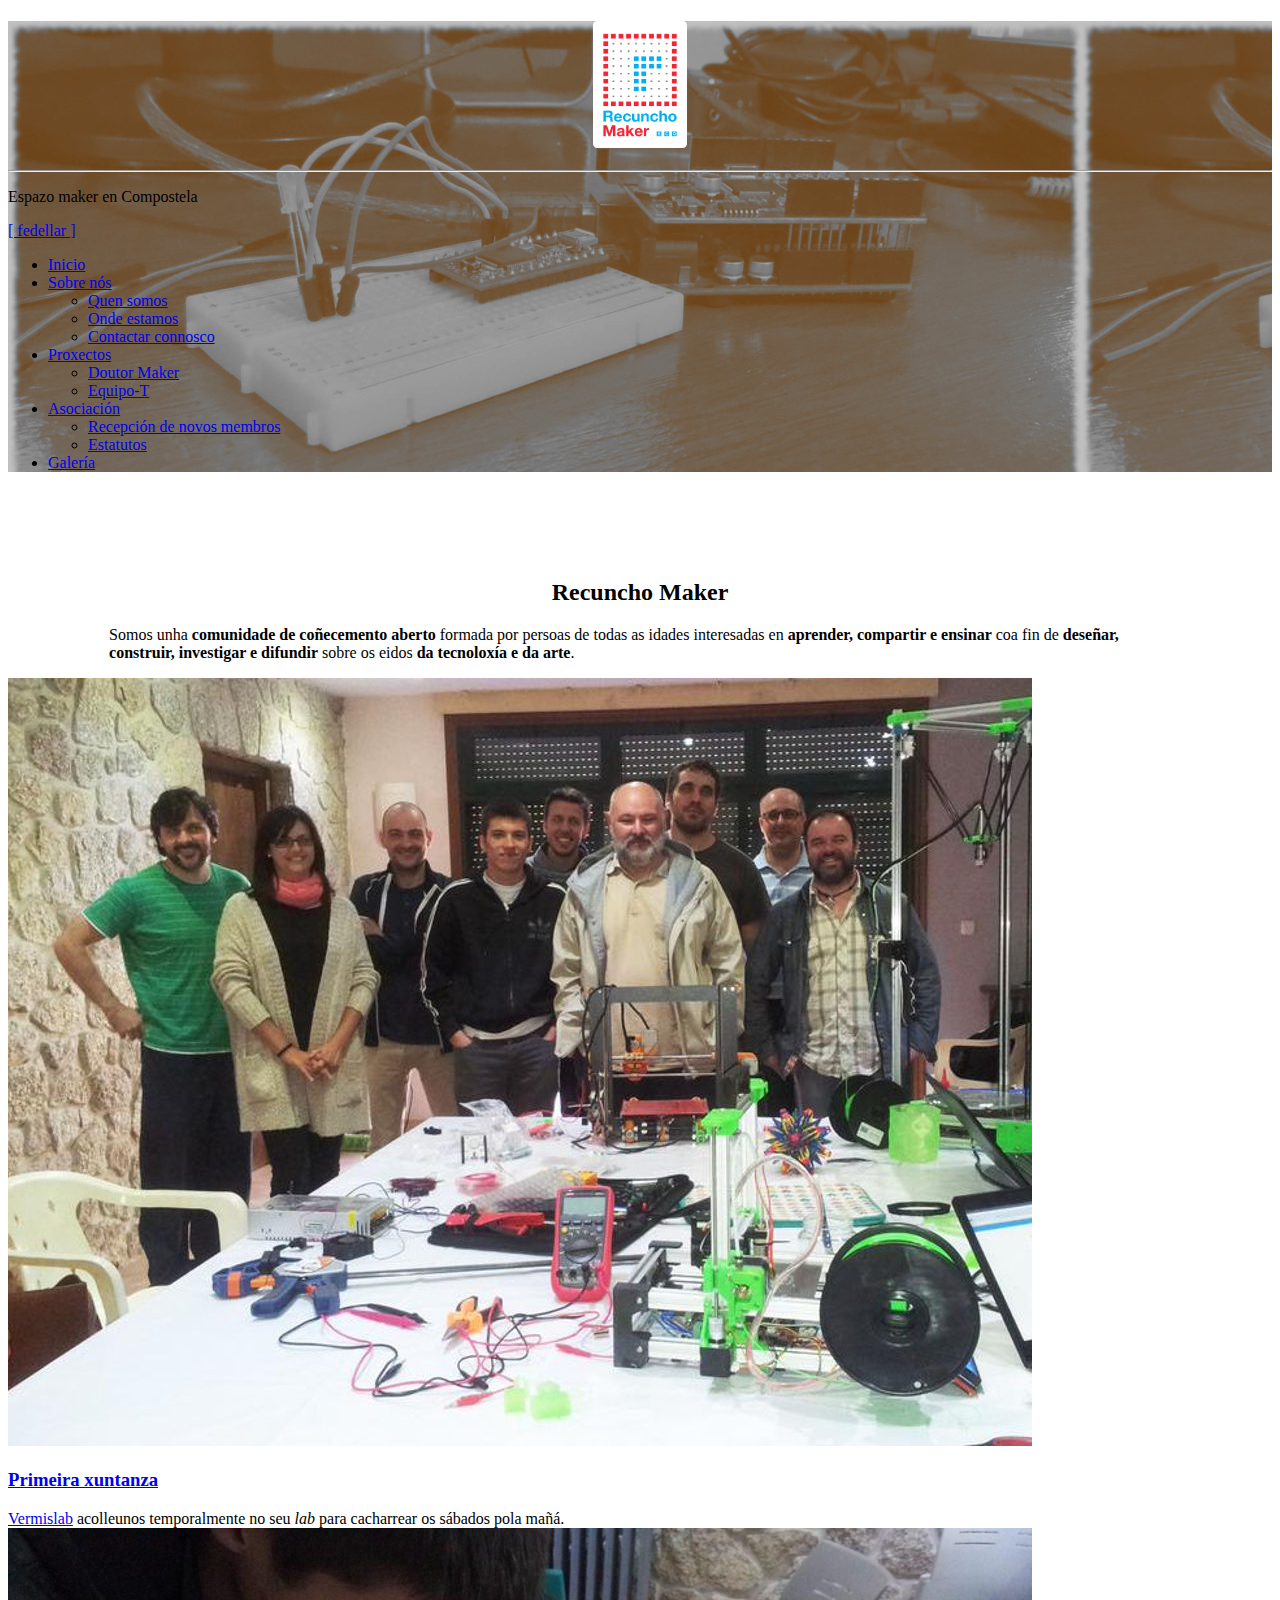
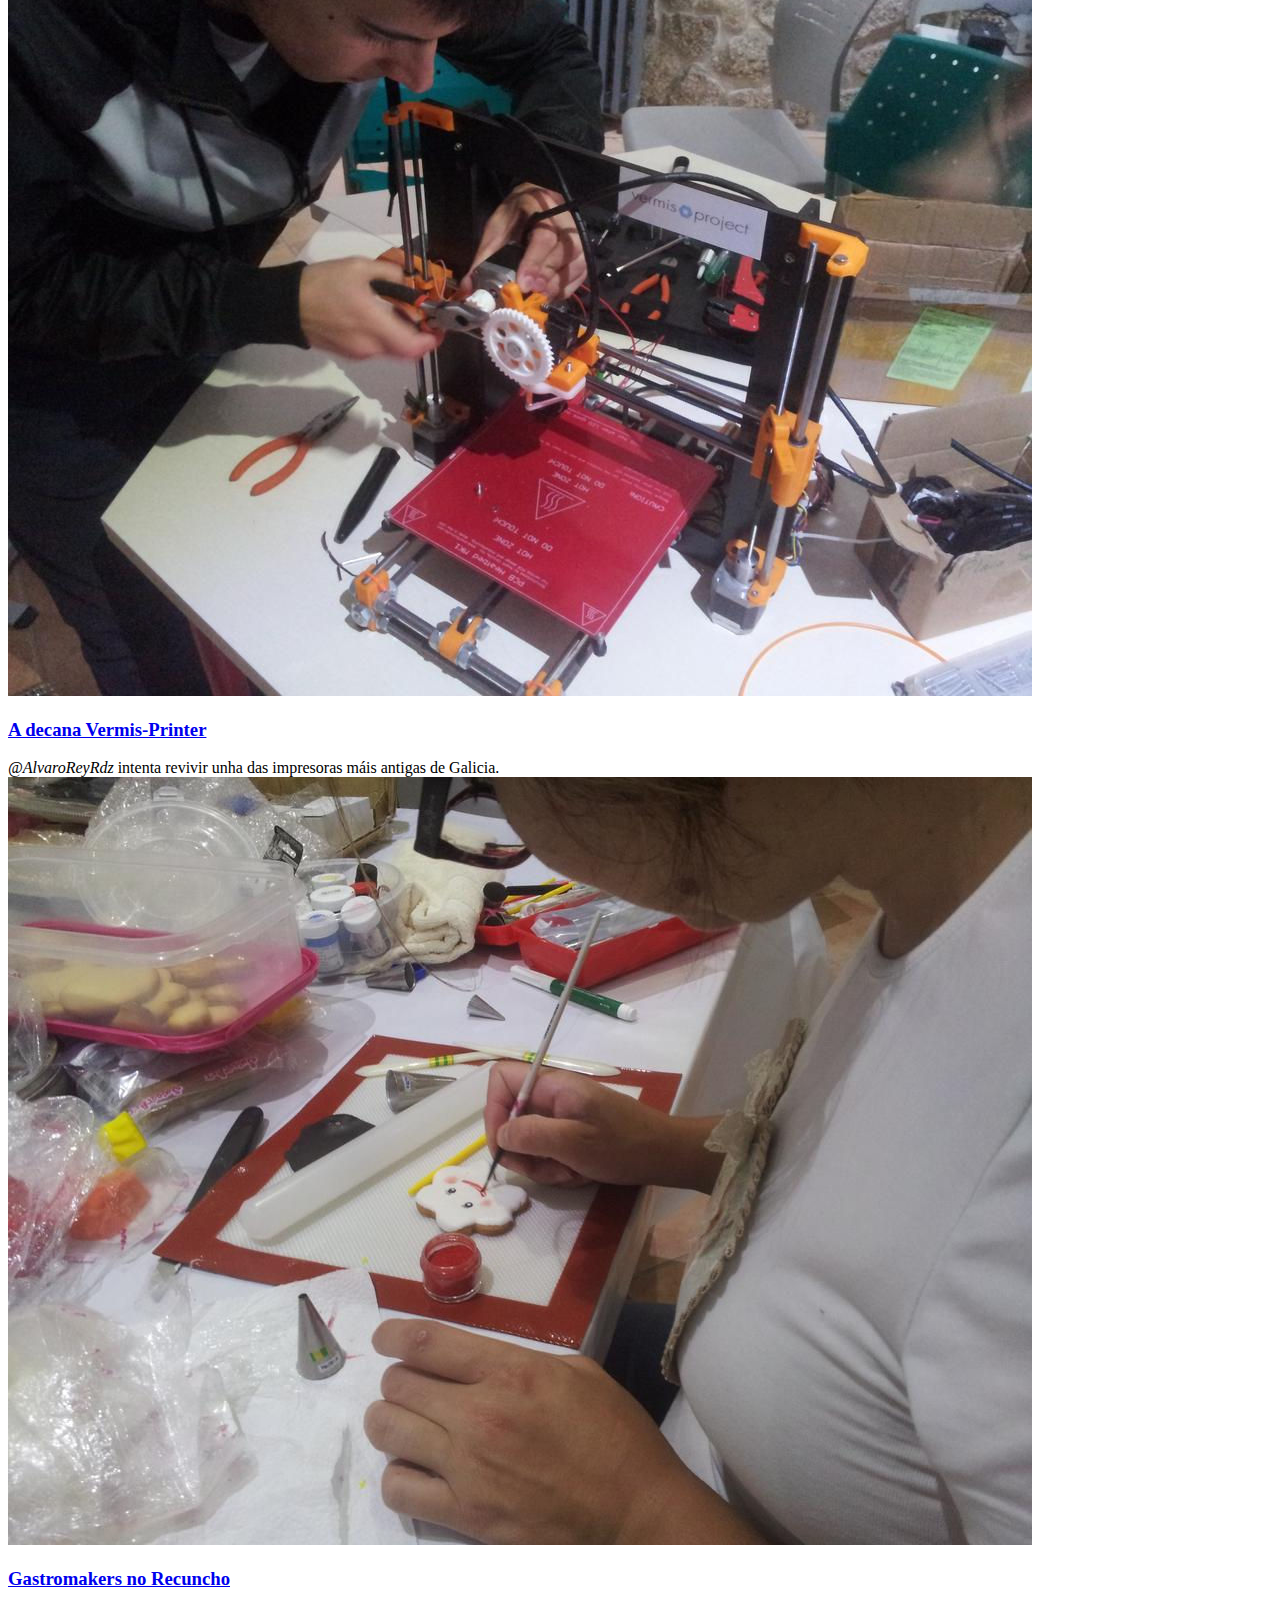
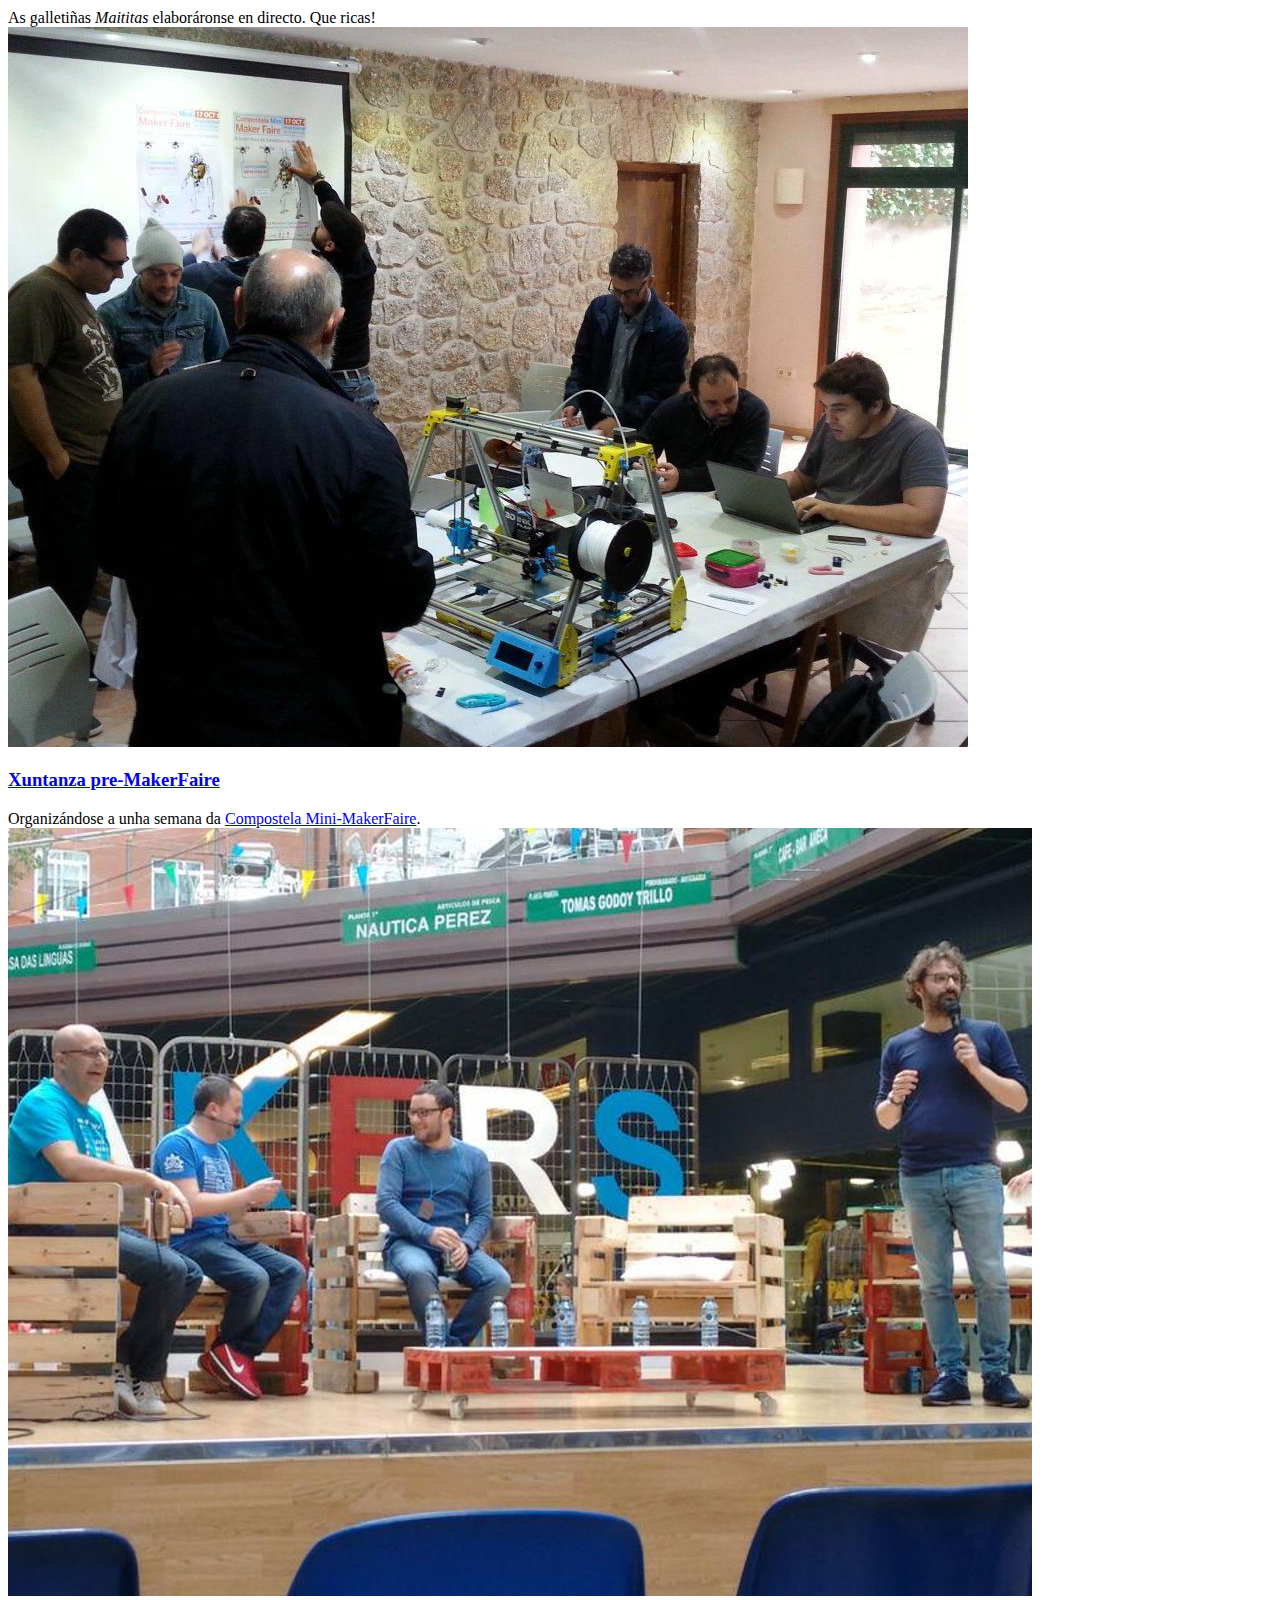
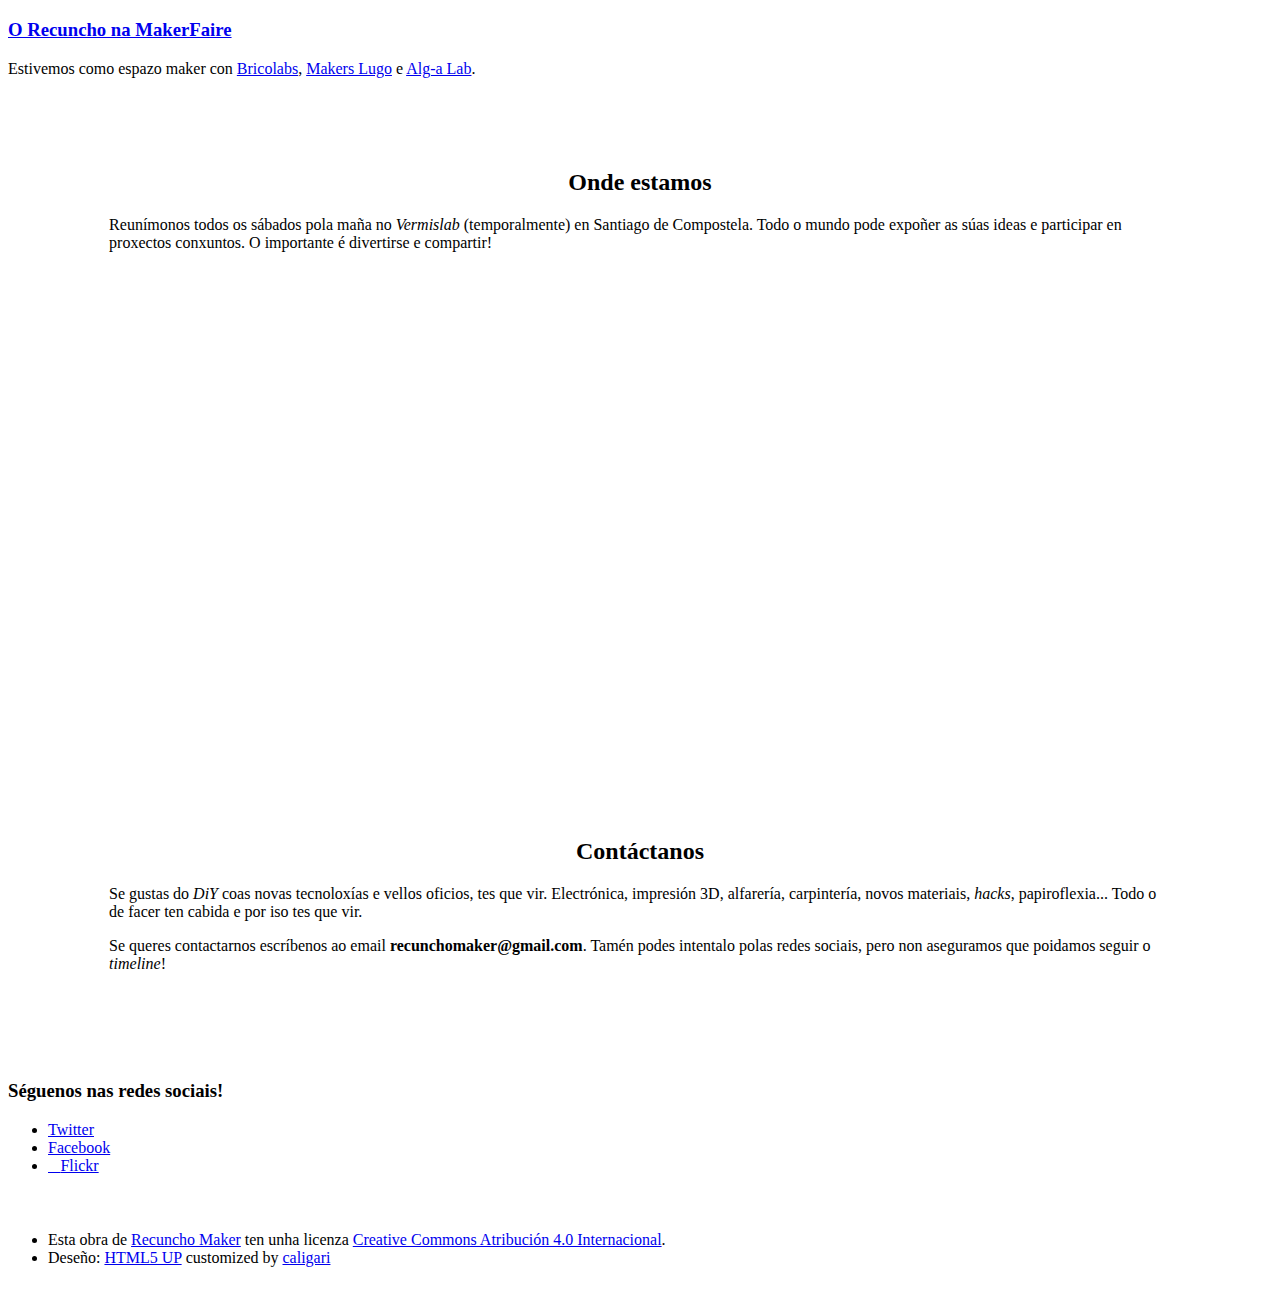
==== index.html @ d5840328 "Ligazón a protocolo de recepción de novos membros" ====
<!DOCTYPE HTML>
<!--
	Helios by HTML5 UP
	html5up.net | @n33co
	Free for personal and commercial use under the CCA 3.0 license (html5up.net/license)

	Customized by caligari for SCQ RecunchoMaker
-->
<html>
	<head>
		<title>SCQ Recuncho Maker</title>
		<meta charset="utf-8" />
		<meta name="viewport" content="width=device-width, initial-scale=1" />
		<!--[if lte IE 8]><script src="assets/js/ie/html5shiv.js"></script><![endif]-->
		<link rel="stylesheet" href="assets/css/main.css" />
		<link rel="stylesheet" href="assets/css/recuncho.css" />
		<!--[if lte IE 8]><link rel="stylesheet" href="assets/css/ie8.css" /><![endif]-->
	</head>
	<body class="homepage">
		<div id="page-wrapper">

			<!-- Header -->
				<div id="header">

					<!-- Inner -->
						<div class="inner">
							<header>
								<h1><a href="index.html" id="logo"><img src="images/logo_recuncho.png" alt="SCQ Recuncho Maker" /></a></h1>
								<hr />
								<p>Espazo maker en Compostela</p>
							</header>
							<footer>
								<a href="#banner" class="button circled scrolly">[ fedellar ]</a>
							</footer>
						</div>

					<!-- Nav -->
						<nav id="nav">
							<ul>
								<li><a href="index.html">Inicio</a></li>
								<li><a href="#banner">Sobre nós</a>
									<ul>
										<li><a href="#banner">Quen somos</a></li>
										<li><a href="#where">Onde estamos</a></li>
										<li><a href="#contact">Contactar connosco</a></li>
									</ul>
								</li>
								<li><a href="https://github.com/RecunchoMaker/recunchomaker.github.io/wiki#proxectos" target="_blank">Proxectos</a>
									<ul>
										<li><a href="https://docs.google.com/presentation/d/1ckSF0W48lZRUOg3znnY5CTKBPLtAWGdrm28bY3Bswno/edit#slide=id.p">Doutor Maker</a></li>
										<li><a href="https://github.com/RecunchoMaker/recunchomaker.github.io/wiki/Equipo-T">Equipo-T</a></li>
									</ul>
								</li>
								<li><a href="https://github.com/RecunchoMaker/recunchomaker.github.io/wiki#organizaci%C3%B3n" target="_blank">Asociación</a>
									<ul>
										<li><a href="https://github.com/RecunchoMaker/recunchomaker.github.io/wiki/Protocolo-Novos-Membros">Recepción de novos membros</a></li>
										<li><a href="https://github.com/RecunchoMaker/recunchomaker.github.io/wiki/Estatutos">Estatutos</a></li>
									</ul>
								</li>
								<li><a href="https://www.flickr.com/photos/recunchomaker" target="_blank">Galería</a></li>
							</ul>
						</nav>

				</div>

			<!-- Banner -->
				<section id="banner">

					<header>

						<h2><strong>Recuncho Maker</strong></h2>

            <p>Somos unha <strong>comunidade de coñecemento aberto</strong> formada por persoas de todas as idades interesadas en <strong>aprender, compartir e ensinar</strong> coa fin de <strong>deseñar, construir, investigar e difundir</strong> sobre os eidos <strong>da tecnoloxía e da arte</strong>.</p>

					</header>

				  <div class="carousel">
					  <div class="reel">

						  <article>
                <a href="https://twitter.com/RecunchoMaker/status/640186217733169155" target="_blank">
							    <span class="image featured"><img src="images/banner/01.jpg" alt="Primeira xuntanza" /></span>
  							  <header><h3>Primeira xuntanza</h3></header>
                </a>
	  						<p><a href="http://www.vermislab.com/" target="_blank">Vermislab</a> acolleunos temporalmente no seu <em>lab</em> para cacharrear os sábados pola mañá.</p>
		  				</article>

						  <article>
                <a href="https://twitter.com/RecunchoMaker/status/645187326117814272" target="_blank">
							    <span class="image featured"><img src="images/banner/02.jpg" alt="Vermis printer" /></span>
  							  <header><h3>A decana Vermis-Printer</h3></header>
                </a>
                <p><em>@AlvaroReyRdz</em> intenta revivir unha das impresoras máis antigas de Galicia.</p>
		  				</article>

						  <article>
                <a href="https://twitter.com/RecunchoMaker/status/647755952356245504" target="_blank">
							    <span class="image featured"><img src="images/banner/03.jpg" alt="Gastromaker no Recuncho" /></span>
  							  <header><h3>Gastromakers no Recuncho</h3></header>
                </a>
                <p>As galletiñas <em>Maititas</em> elaboráronse en directo. Que ricas!</p>
		  				</article>

						  <article>
                <a href="https://twitter.com/RecunchoMaker/status/652803865117593604" target="_blank">
							    <span class="image featured"><img src="images/banner/04.jpg" alt="Xuntanza pre-MakerFaire" /></span>
  							  <header><h3>Xuntanza pre-MakerFaire</h3></header>
                </a>
                <p>Organizándose a unha semana da <a href="http://makerfairecompostela.com/" target="_blank">Compostela Mini-MakerFaire</a>.</p>
		  				</article>

						  <article>
                <a href="https://twitter.com/RecunchoMaker/status/655400830816886786" target="_blank">
							    <span class="image featured"><img src="images/banner/05.jpg" alt="O Recuncho na MakerFaire" /></span>
  							  <header><h3>O Recuncho na MakerFaire</h3></header>
                </a>
                <p>Estivemos como espazo maker con <a href="http://bricolabs.cc" target="_blank">Bricolabs</a>, <a href="http://makerslugo.org" target="_blank">Makers Lugo</a> e <a href="http://algalab.weebly.com/" target="_blank">Alg-a Lab</a>.</p>
		  				</article>

			  		</div>
				  </div>

				</section>

      <!-- Where -->
				<section id="where" class="style2">

						<header>
							<h2>Onde estamos</h2>
							<p>Reunímonos todos os sábados pola maña no <em>Vermislab</em> (temporalmente) en Santiago de Compostela. Todo o mundo pode expoñer as súas ideas e participar en proxectos conxuntos. O importante é divertirse e compartir!</p>
						</header>

						<article class="map">
                <!-- Google Maps -->
                <iframe src="https://www.google.com/maps/embed?pb=!1m18!1m12!1m3!1d2922.9901777272535!2d-8.52320168441921!3d42.894153979154524!2m3!1f0!2f0!3f0!3m2!1i1024!2i768!4f13.1!3m3!1m2!1s0xd2effa9a3ecc6fb%3A0x8d8ba827715df785!2sVermisLAB!5e0!3m2!1ses!2snl!4v1445420908208" width="600" height="450" frameborder="0" style="border:0" allowfullscreen></iframe>
						</article>

				</section>

      <!-- Contact -->
				<section id="contact" class="style2">

						<header>
							<h2>Contáctanos</h2>
              <p>Se gustas do <em>DiY</em> coas novas tecnoloxías e vellos oficios, tes que vir. Electrónica, impresión 3D, alfarería, carpintería, novos materiais, <em>hacks</em>, papiroflexia... Todo o de facer ten cabida e por iso tes que vir.</p>
              <p>Se queres contactarnos escríbenos ao email <strong>recunchomaker@gmail.com</strong>. Tamén podes intentalo polas redes sociais, pero non aseguramos que poidamos seguir o <em>timeline</em>!</p>
						</header>

				</section">


			<!-- Footer -->
				<div id="footer">
					<div class="container">

						<div class="row">
							<div class="12u">

								<!-- Contact -->
									<section class="contact">
										<header>
											<h3>Séguenos nas redes sociais!</h3>
										</header>
										<ul class="icons">
											<li><a href="https://twitter.com/RecunchoMaker" class="icon fa-twitter" target="_blank"><span class="label">Twitter</span></a></li>
											<li><a href="https://www.facebook.com/recunchomaker" class="icon fa-facebook" target="_blank"><span class="label">Facebook</span></a></li>
											<li><a href="https://www.flickr.com/recunchomaker" class="icon fa-flickr" target="_blank"><span class="label">Flickr</span></a></li>
										</ul>
									</section>

								<!-- Copyright -->
									<div class="copyright">
										<ul class="menu">
											<li>Esta obra de <a xmlns:cc="http://creativecommons.org/ns#" href="http://recunchomaker.org" property="cc:attributionName" rel="cc:attributionURL">Recuncho Maker</a> ten unha licenza <a rel="license" href="http://creativecommons.org/licenses/by/4.0/">Creative Commons Atribución 4.0 Internacional</a>.</li>
											<li>Deseño: <a href="http://html5up.net">HTML5 UP</a> customized by <a href="http://caligari.treboada.net">caligari</a></li>
										</ul>
									</div>

							</div>

						</div>
					</div>
				</div>

		</div>

		<!-- Scripts -->
			<script src="assets/js/jquery.min.js"></script>
			<script src="assets/js/jquery.dropotron.min.js"></script>
			<script src="assets/js/jquery.scrolly.min.js"></script>
			<script src="assets/js/jquery.onvisible.min.js"></script>
			<script src="assets/js/skel.min.js"></script>
			<script src="assets/js/util.js"></script>
			<!--[if lte IE 8]><script src="assets/js/ie/respond.min.js"></script><![endif]-->
			<script src="assets/js/main.js"></script>
      <script>
        (function(i,s,o,g,r,a,m){i['GoogleAnalyticsObject']=r;i[r]=i[r]||function(){
        (i[r].q=i[r].q||[]).push(arguments)},i[r].l=1*new Date();a=s.createElement(o),
        m=s.getElementsByTagName(o)[0];a.async=1;a.src=g;m.parentNode.insertBefore(a,m)
        })(window,document,'script','//www.google-analytics.com/analytics.js','ga');
        ga('create', 'UA-69674258-1', 'auto');
        ga('send', 'pageview');
      </script>

	</body>
</html>
---- assets/css/recuncho.css ----
section {
  padding: 4.5em 0 1.5em 0;
}

section p {
  margin-left: 8%;
  margin-right: 8%;
}

header h2 {
  text-align: center;
  font-weight: bold;
}

.fa-flickr:before{content:"\f16e"}

#logo img {
	height: 3.5em;
	clear: both;
	display: block;
	margin: 0 auto;
	border-radius: 0.3ex;
  background-color: white;
  padding: 0.5ex;
}

#header {
	background-image: url("../../images/fondorecuncho.jpg");
}

#banner {
  padding-bottom: 0;
}

.carousel article p {
  text-align: left;
  margin: 0;
}

.carousel article {
    vertical-align: top;
}

article.map {
  margin: 0 auto;
  text-align: center;
}

#contact {
  background-color: white;
}

#footer {
    padding: 0;
}
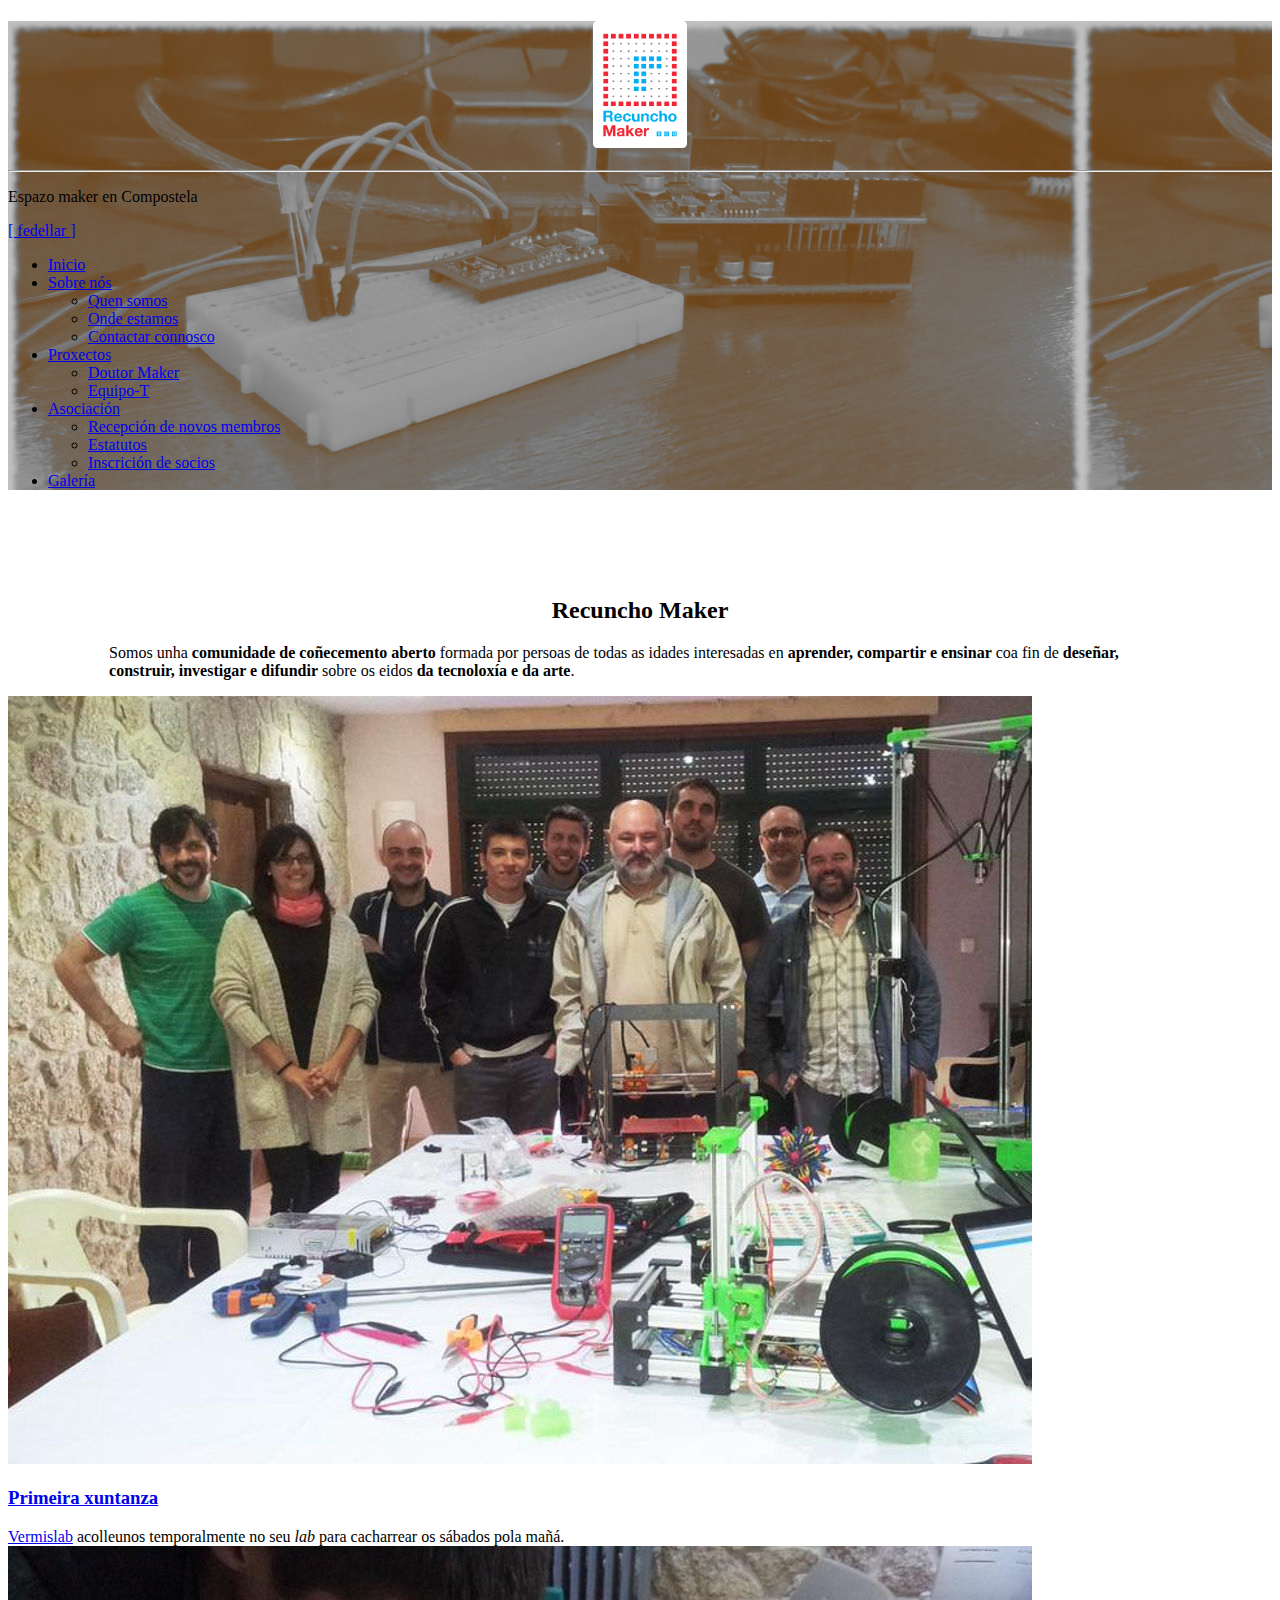
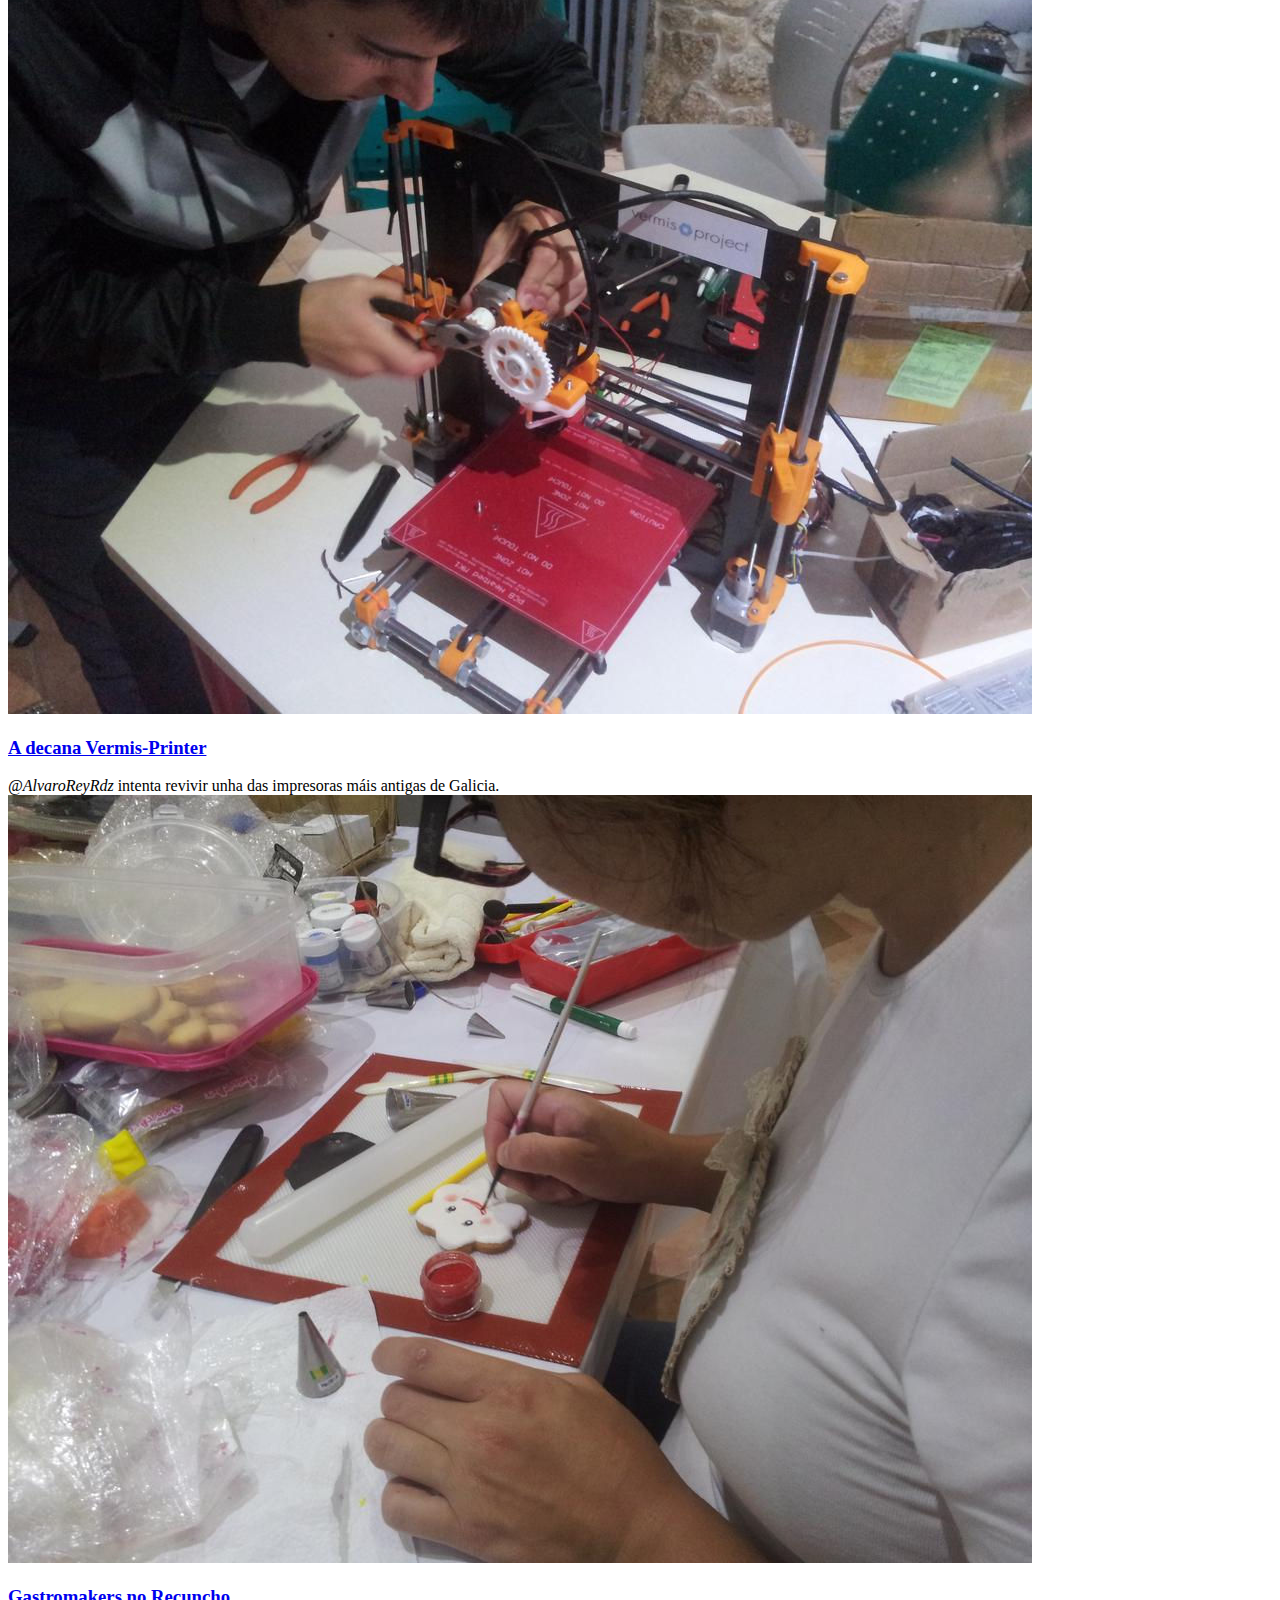
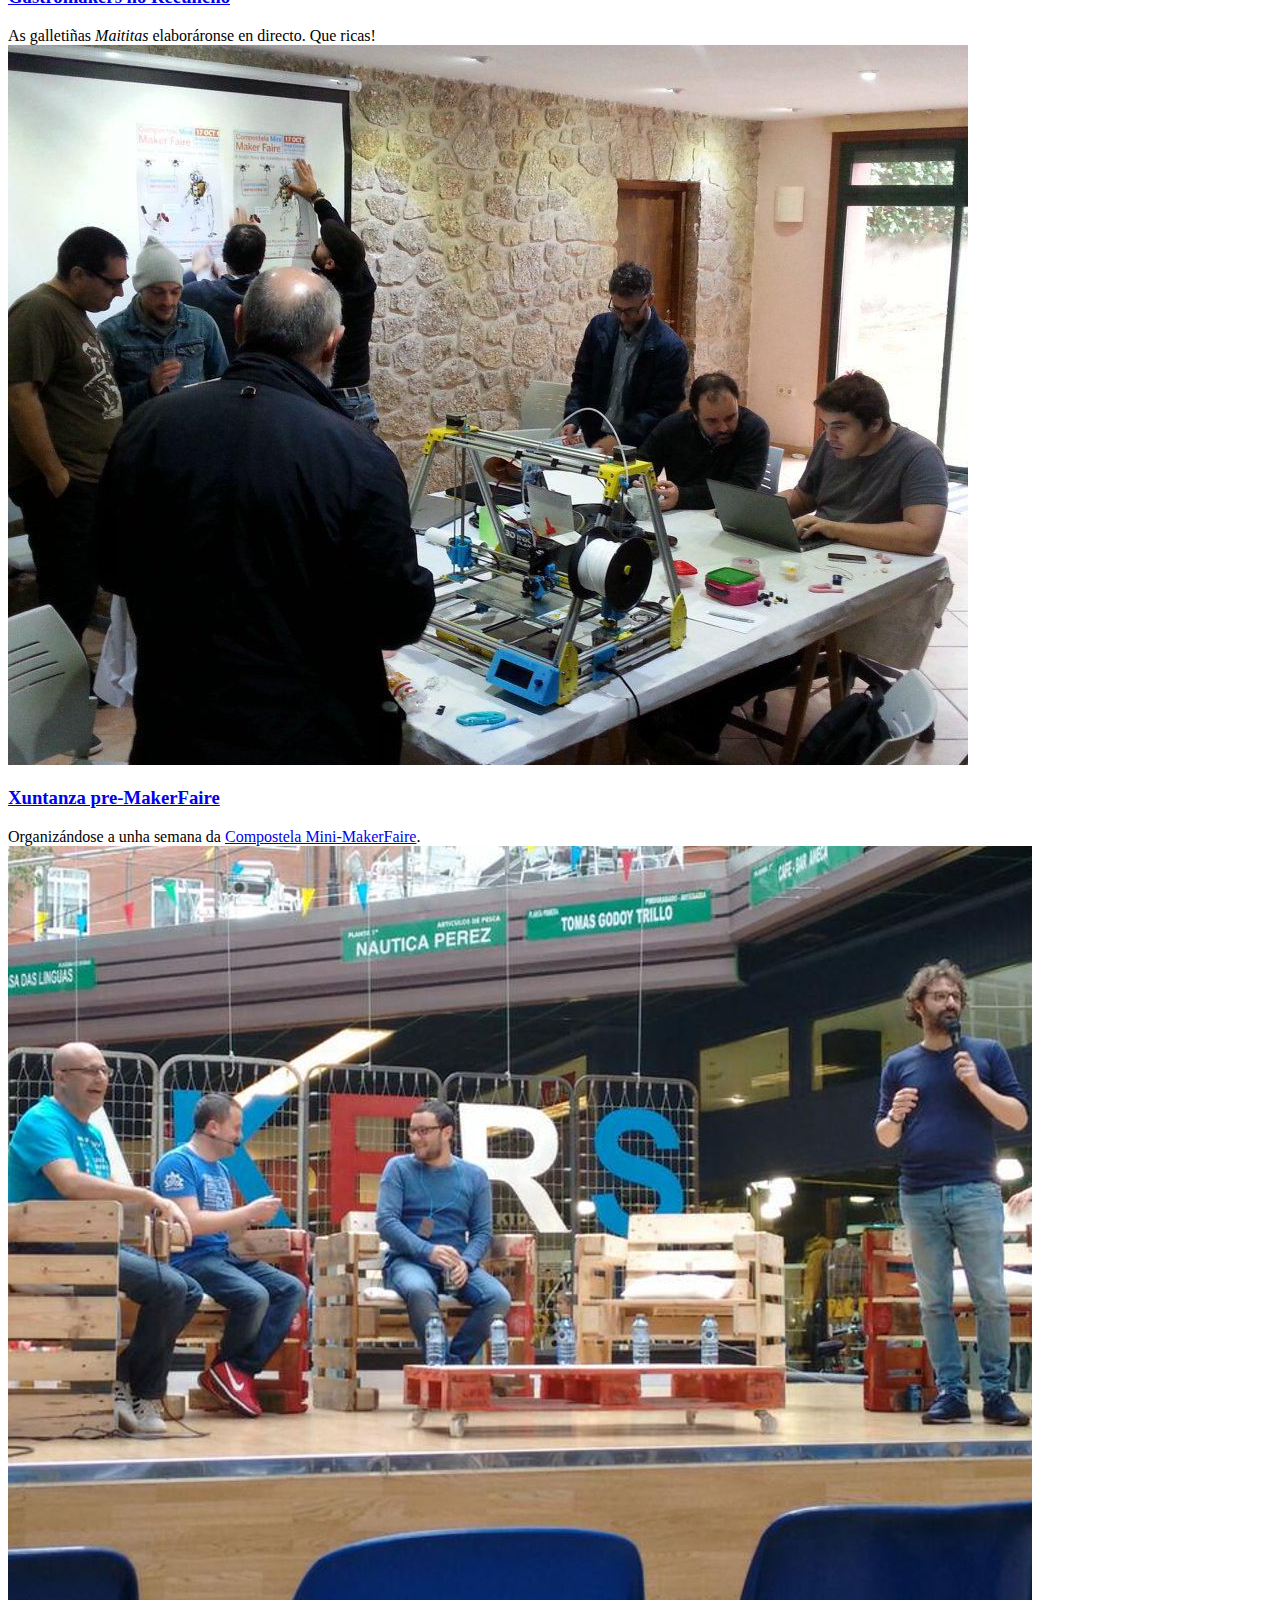
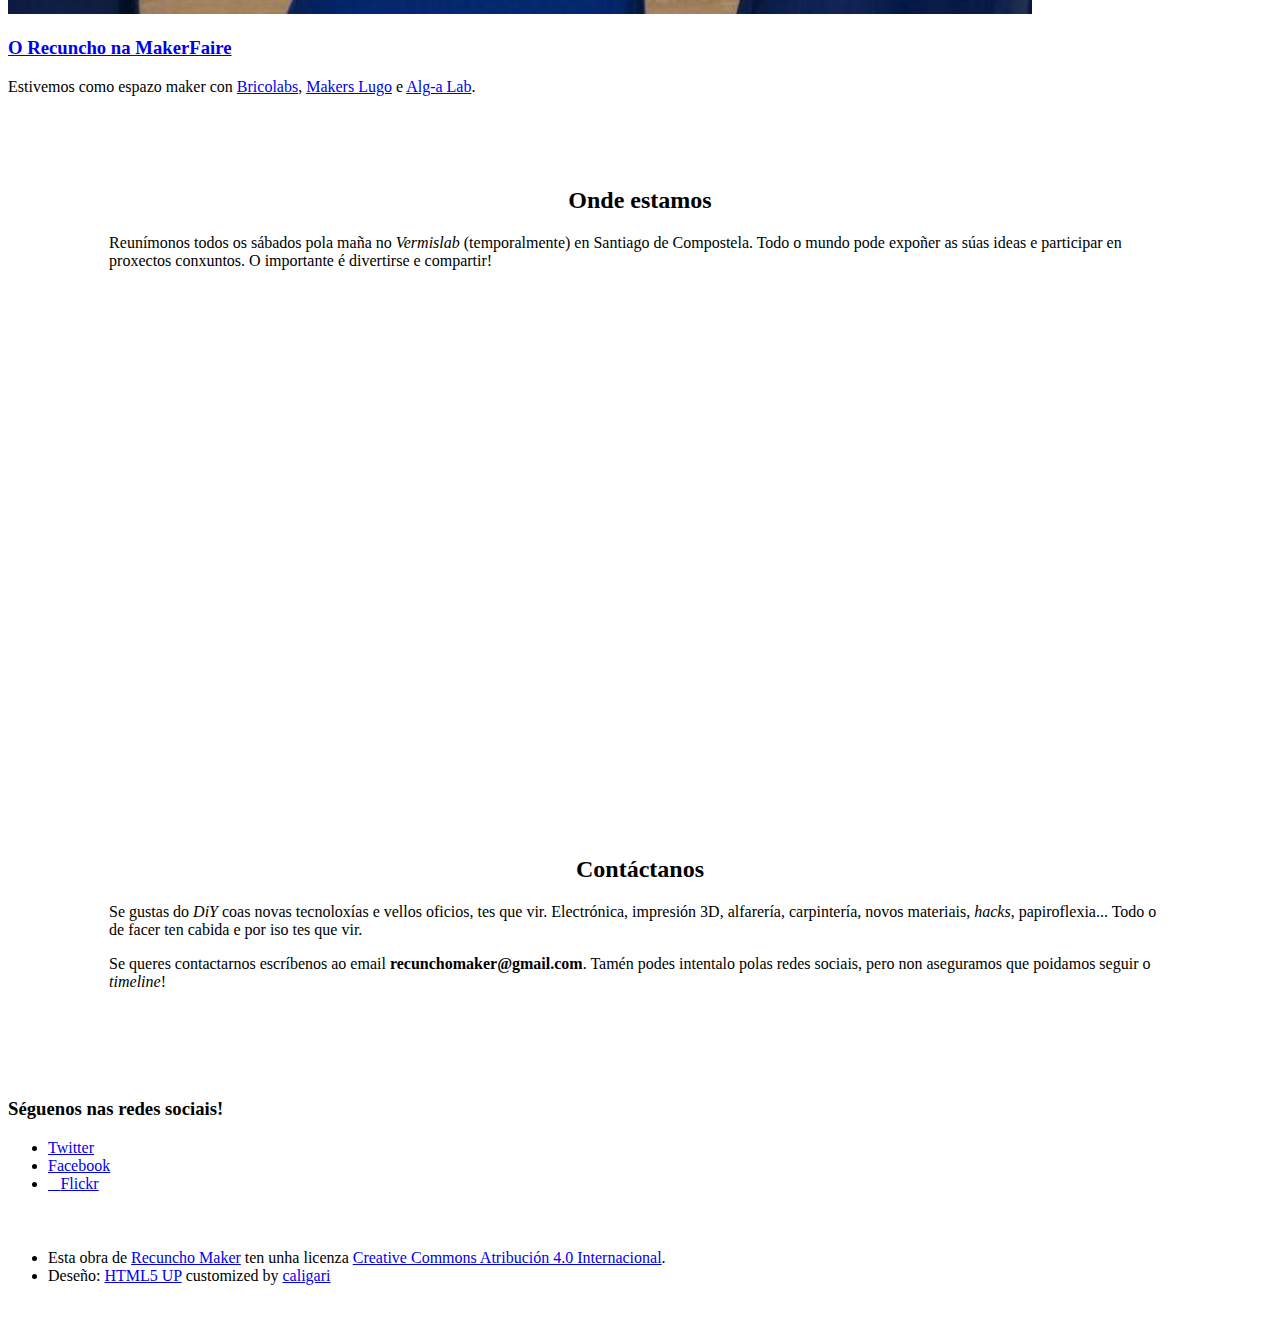
==== commit 2c9136ca: "Ligazón á ficha de inscrición de novos socios" ====
--- a/index.html
+++ b/index.html
@@ -55,6 +55,7 @@
 									<ul>
 										<li><a href="https://github.com/RecunchoMaker/recunchomaker.github.io/wiki/Protocolo-Novos-Membros">Recepción de novos membros</a></li>
 										<li><a href="https://github.com/RecunchoMaker/recunchomaker.github.io/wiki/Estatutos">Estatutos</a></li>
+										<li><a href="https://docs.google.com/document/d/1k2TATbmWS9pJ77lSVPSJrVpGLh7Qyf-Sjhx6YQa4ltE/edit?usp=sharing">Inscrición de socios</a></li>
 									</ul>
 								</li>
 								<li><a href="https://www.flickr.com/photos/recunchomaker" target="_blank">Galería</a></li>
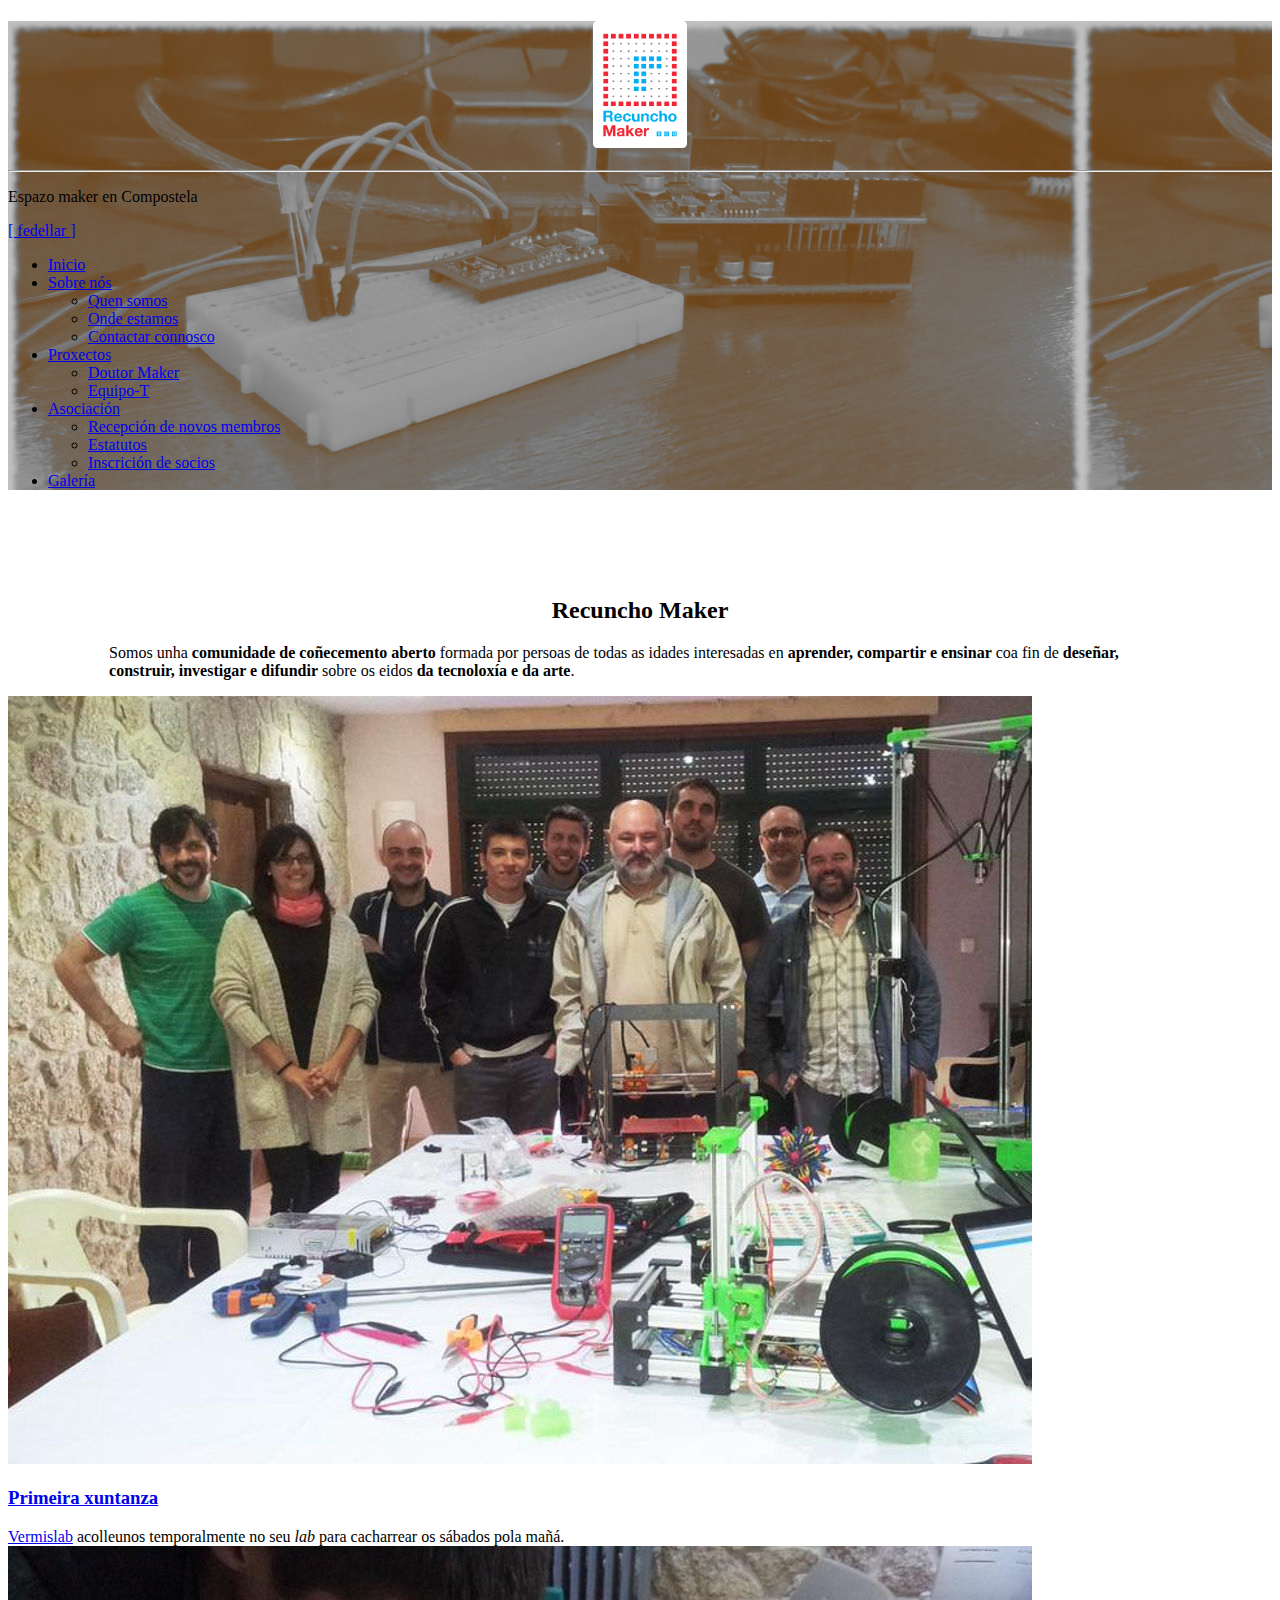
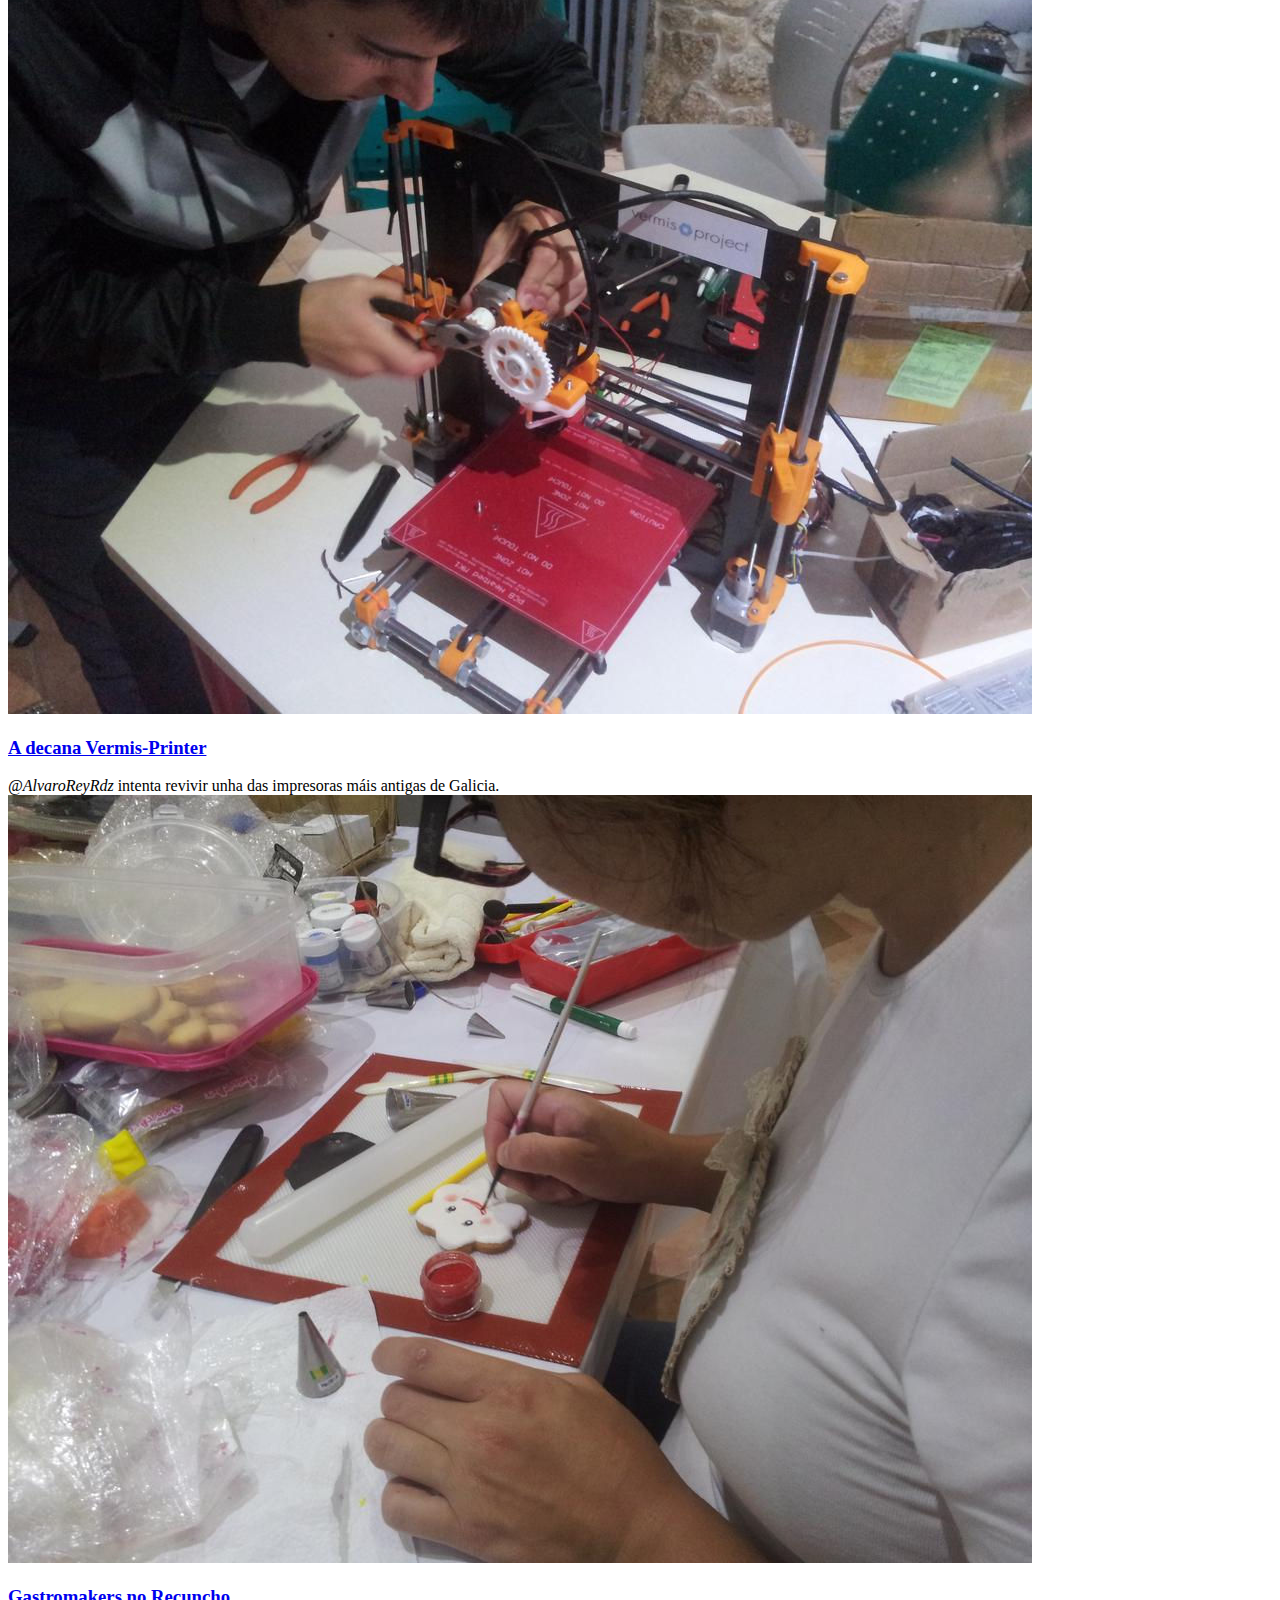
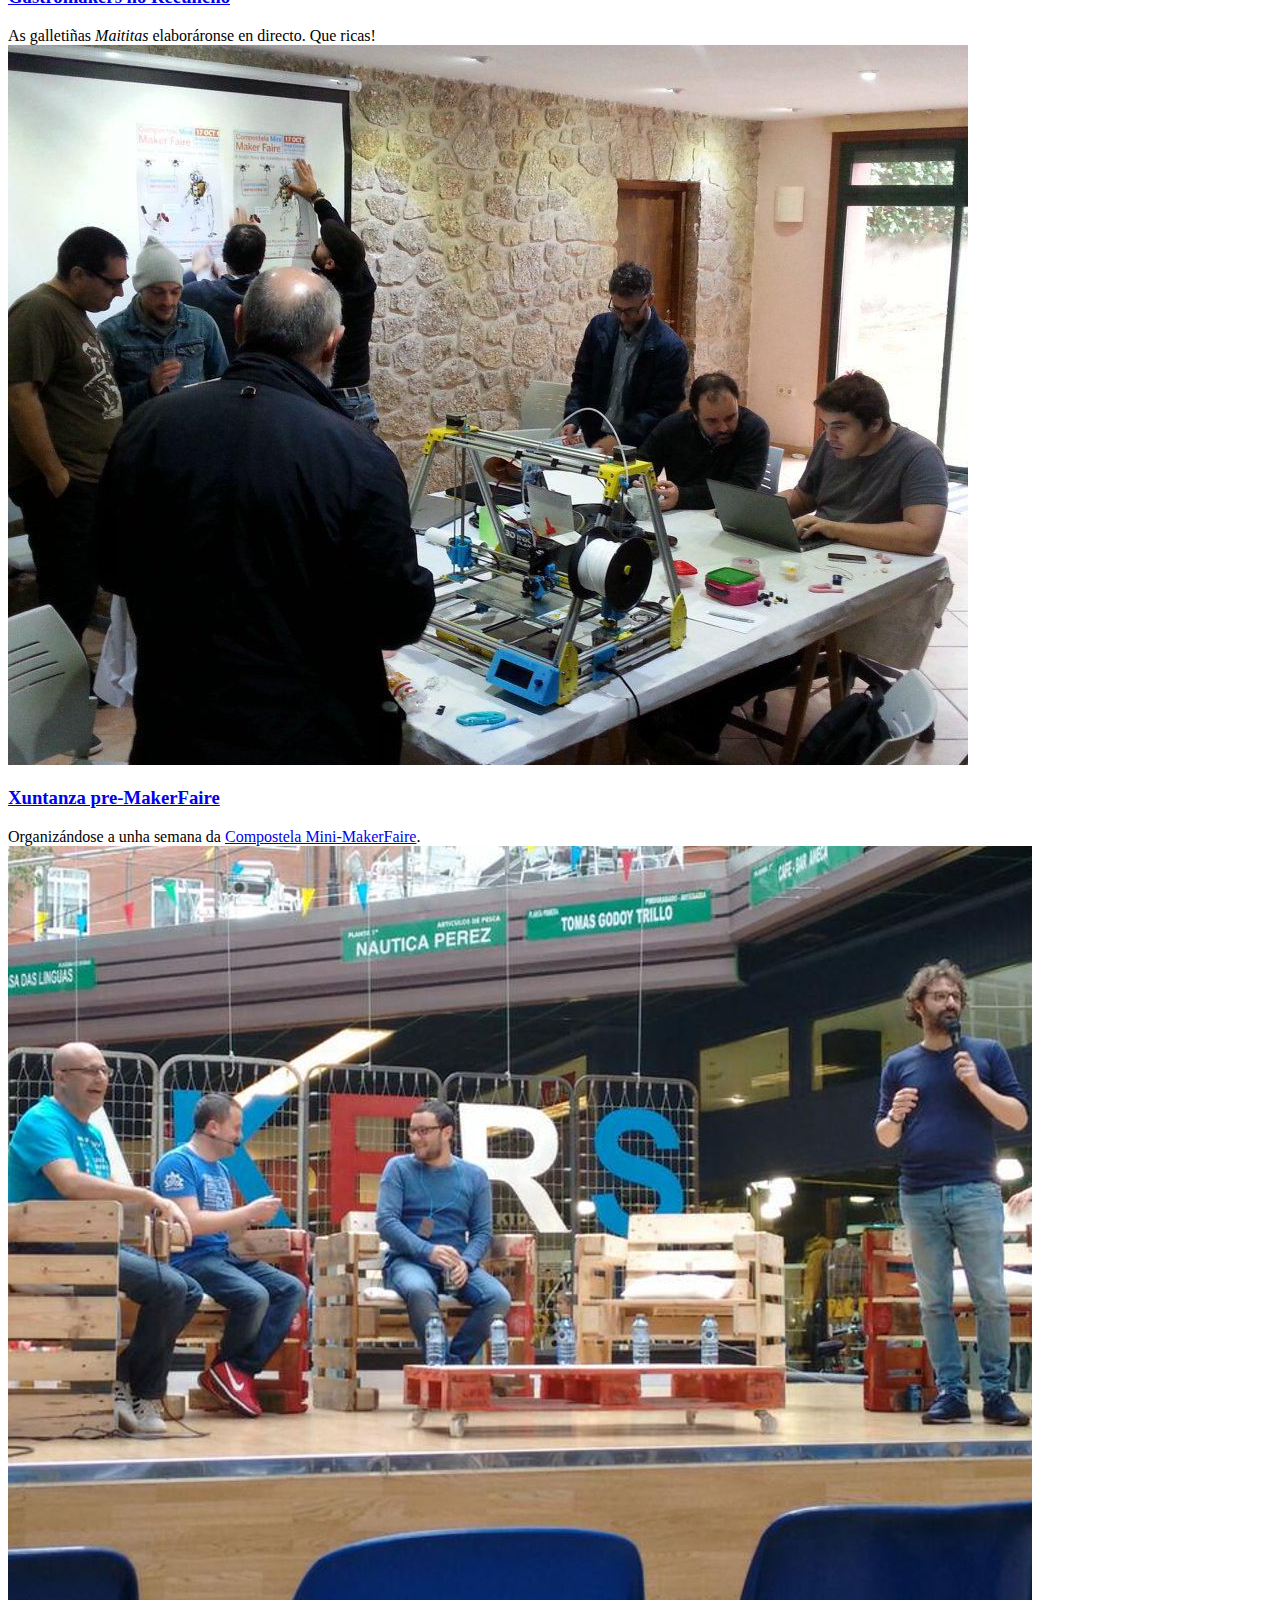
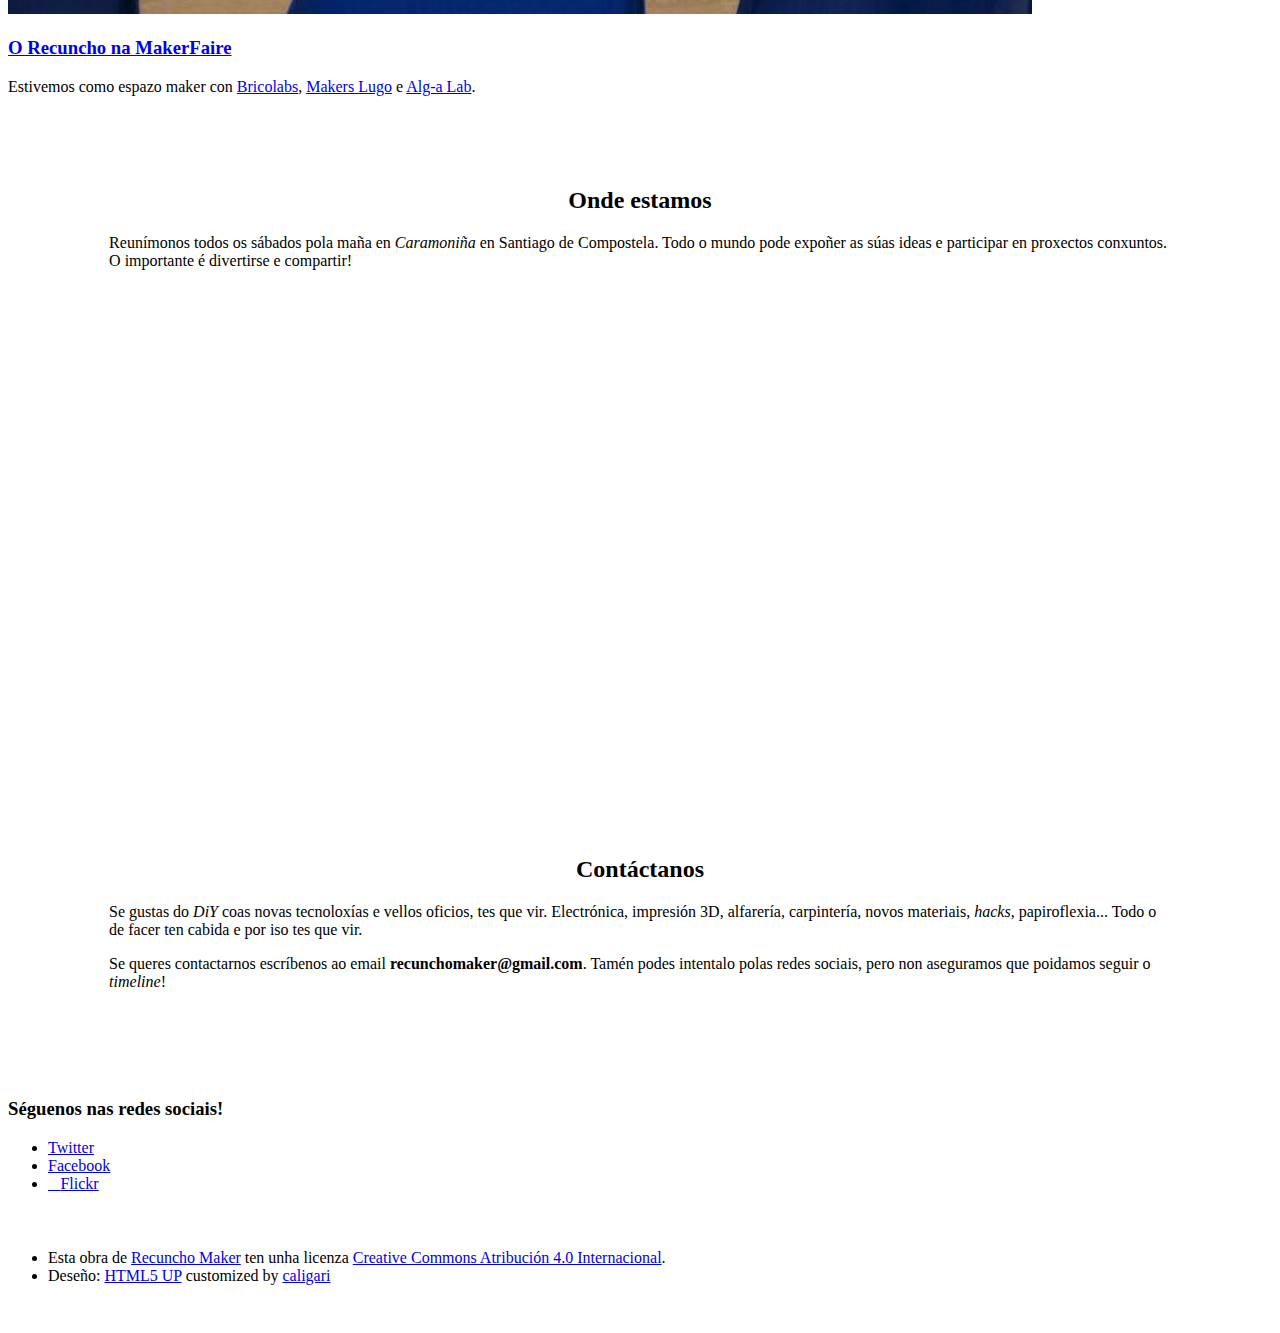
==== commit 7a6b3f5c: "Actualización do enderezo e mapa do local para Caramoniña." ====
--- a/index.html
+++ b/index.html
@@ -128,12 +128,12 @@
 
 						<header>
 							<h2>Onde estamos</h2>
-							<p>Reunímonos todos os sábados pola maña no <em>Vermislab</em> (temporalmente) en Santiago de Compostela. Todo o mundo pode expoñer as súas ideas e participar en proxectos conxuntos. O importante é divertirse e compartir!</p>
+							<p>Reunímonos todos os sábados pola maña en <em>Caramoniña </em> en Santiago de Compostela. Todo o mundo pode expoñer as súas ideas e participar en proxectos conxuntos. O importante é divertirse e compartir!</p>
 						</header>
 
 						<article class="map">
                 <!-- Google Maps -->
-                <iframe src="https://www.google.com/maps/embed?pb=!1m18!1m12!1m3!1d2922.9901777272535!2d-8.52320168441921!3d42.894153979154524!2m3!1f0!2f0!3f0!3m2!1i1024!2i768!4f13.1!3m3!1m2!1s0xd2effa9a3ecc6fb%3A0x8d8ba827715df785!2sVermisLAB!5e0!3m2!1ses!2snl!4v1445420908208" width="600" height="450" frameborder="0" style="border:0" allowfullscreen></iframe>
+                <iframe src="https://www.google.com/maps/embed?pb=!1m18!1m12!1m3!1d1461.7307249120913!2d-8.539614341774879!3d42.884209994788755!2m3!1f0!2f0!3f0!3m2!1i1024!2i768!4f13.1!3m3!1m2!1s0xd2efe4ff26eb6d1%3A0x240ef5cb8c5c6d2e!2sR%C3%BAa+da+Caramoni%C3%B1a%2C+25%2C+15704+Santiago+de+Compostela%2C+A+Coru%C3%B1a%2C+Spain!5e0!3m2!1sen!2snl!4v1457596586724" width="600" height="450" frameborder="0" style="border:0" allowfullscreen></iframe>
 						</article>
 
 				</section>
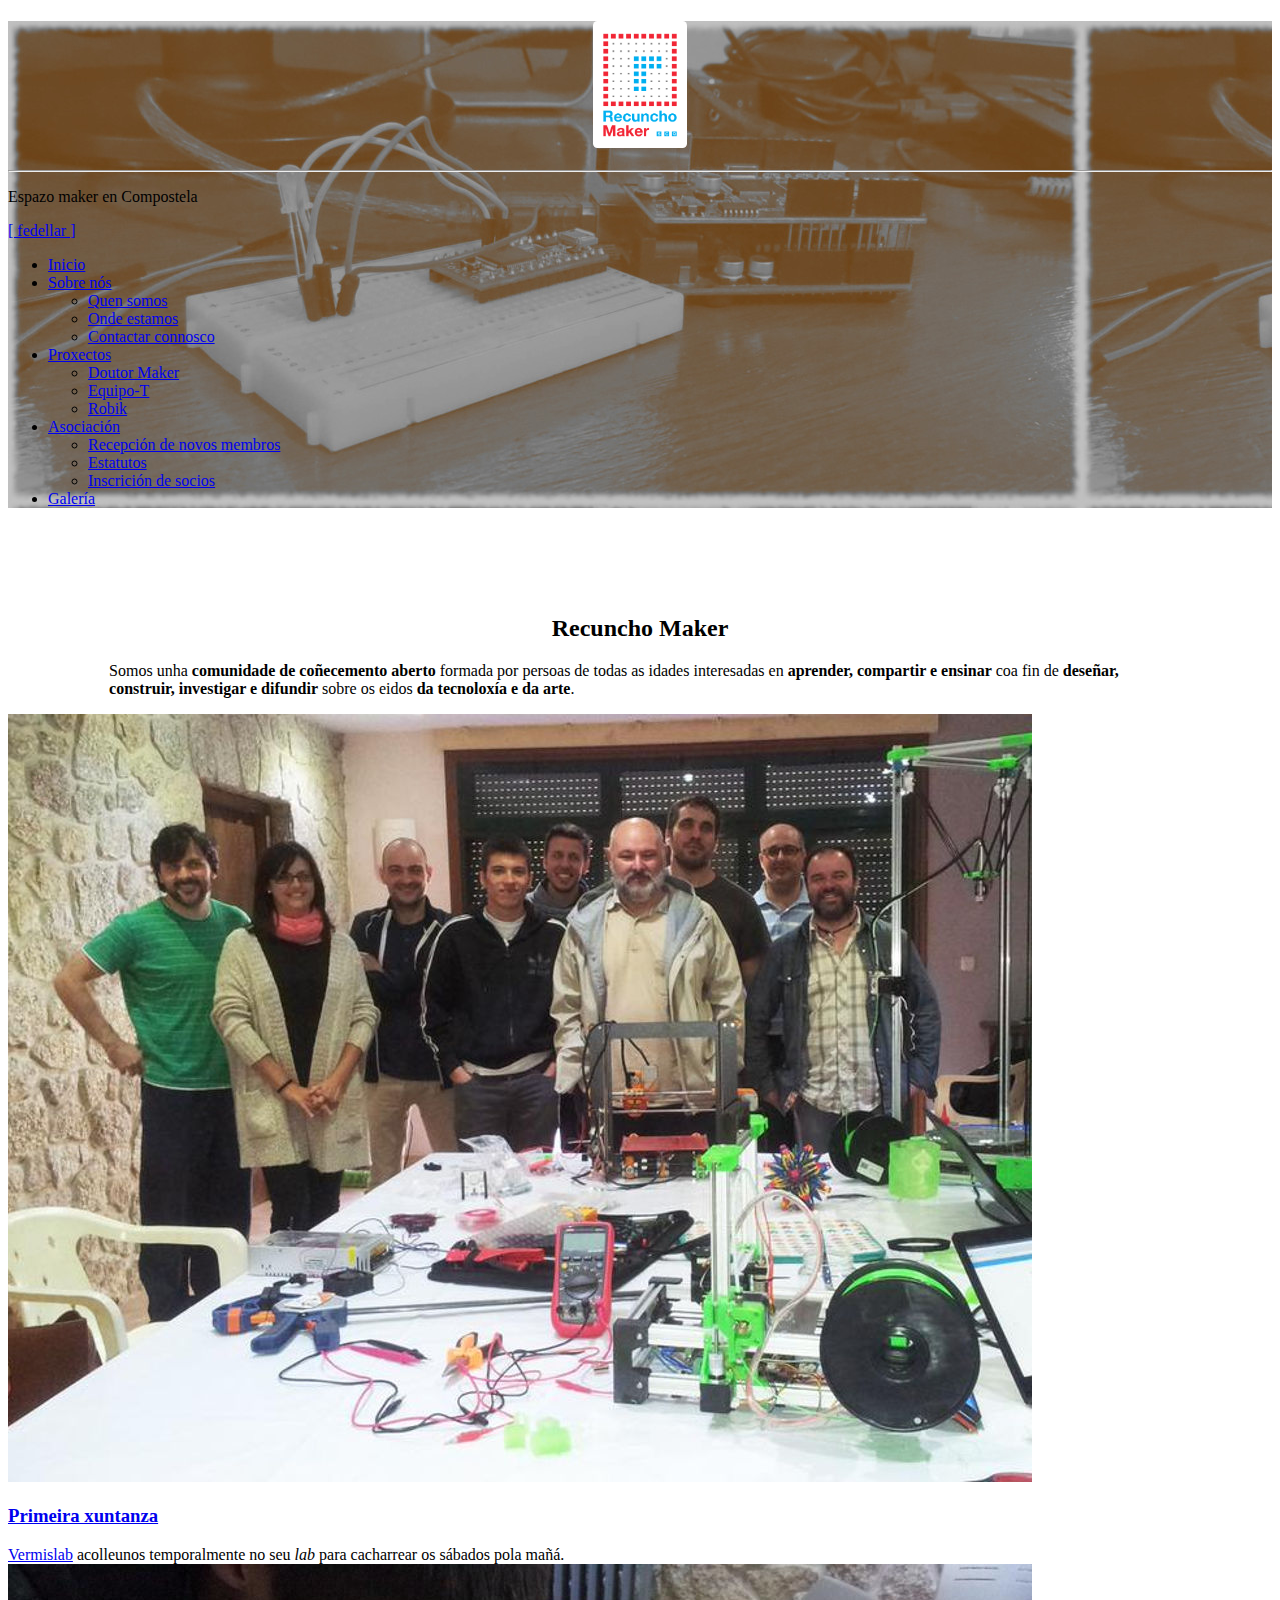
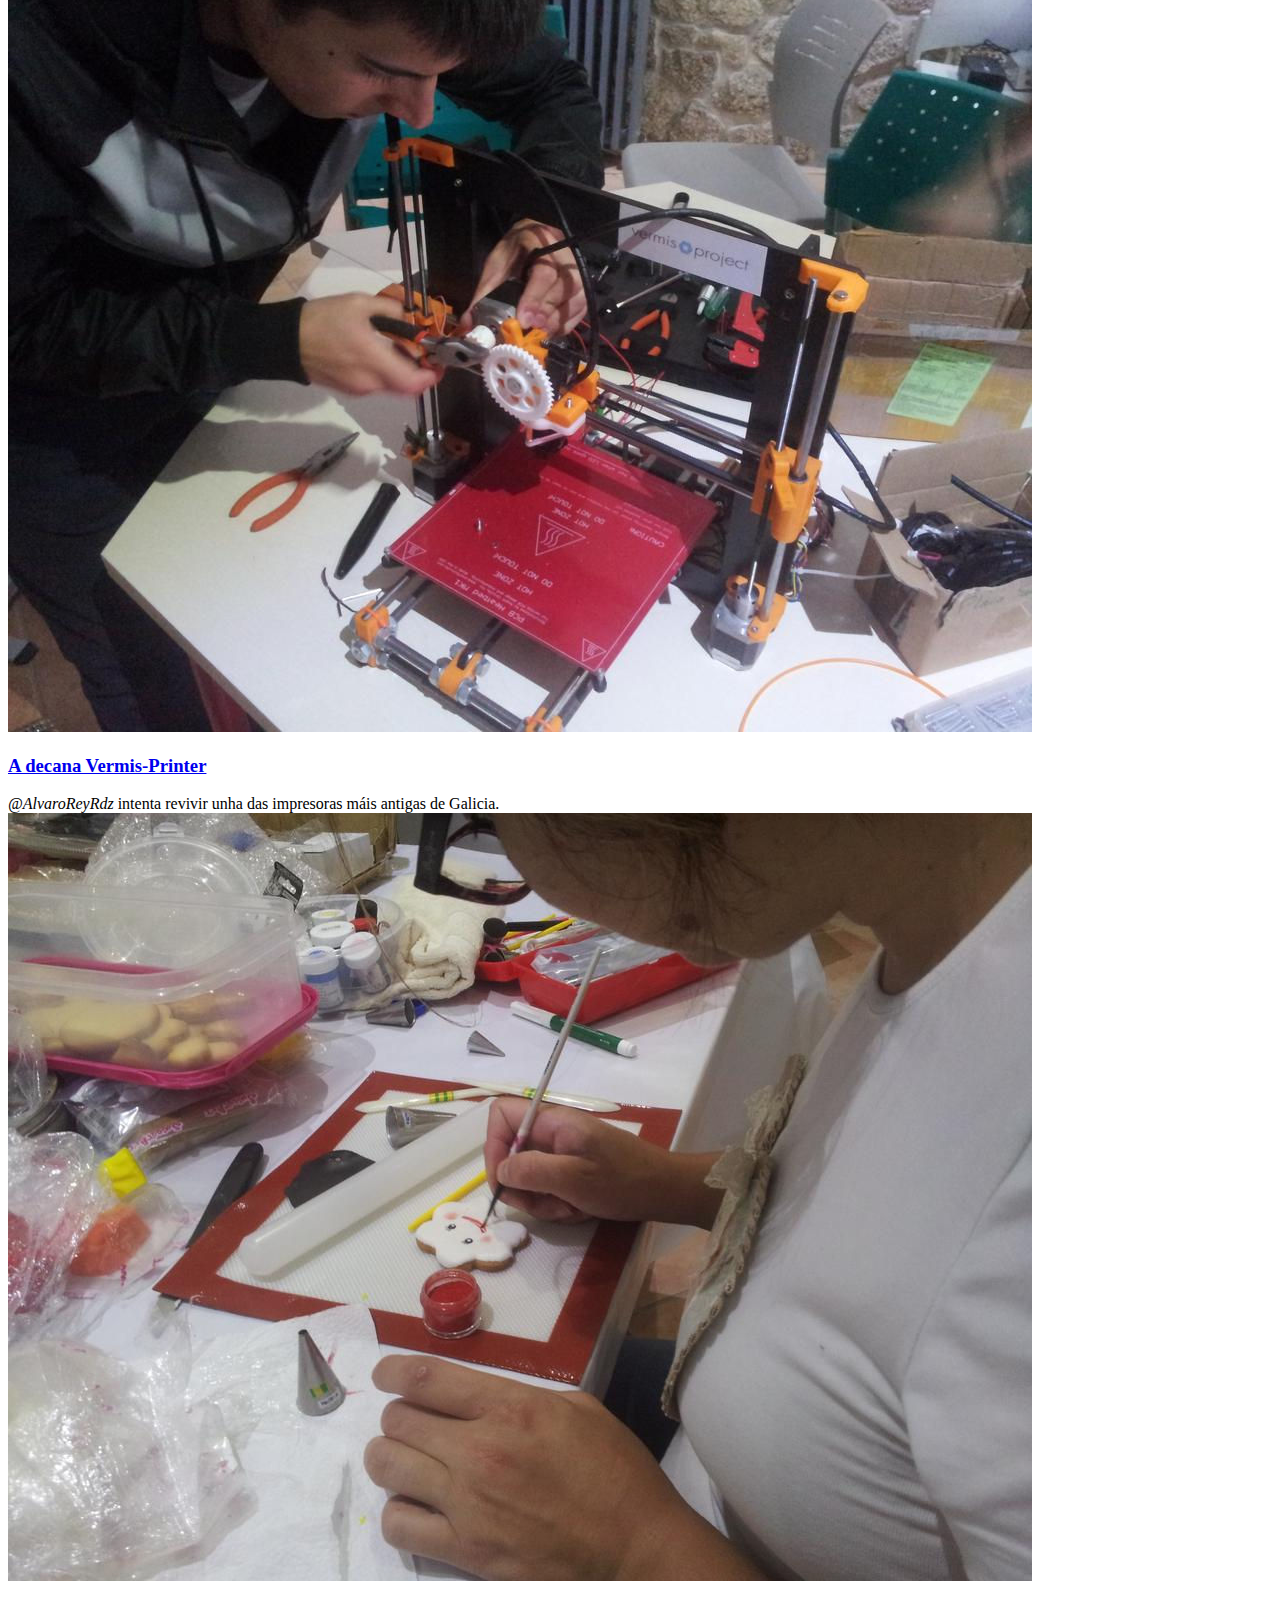
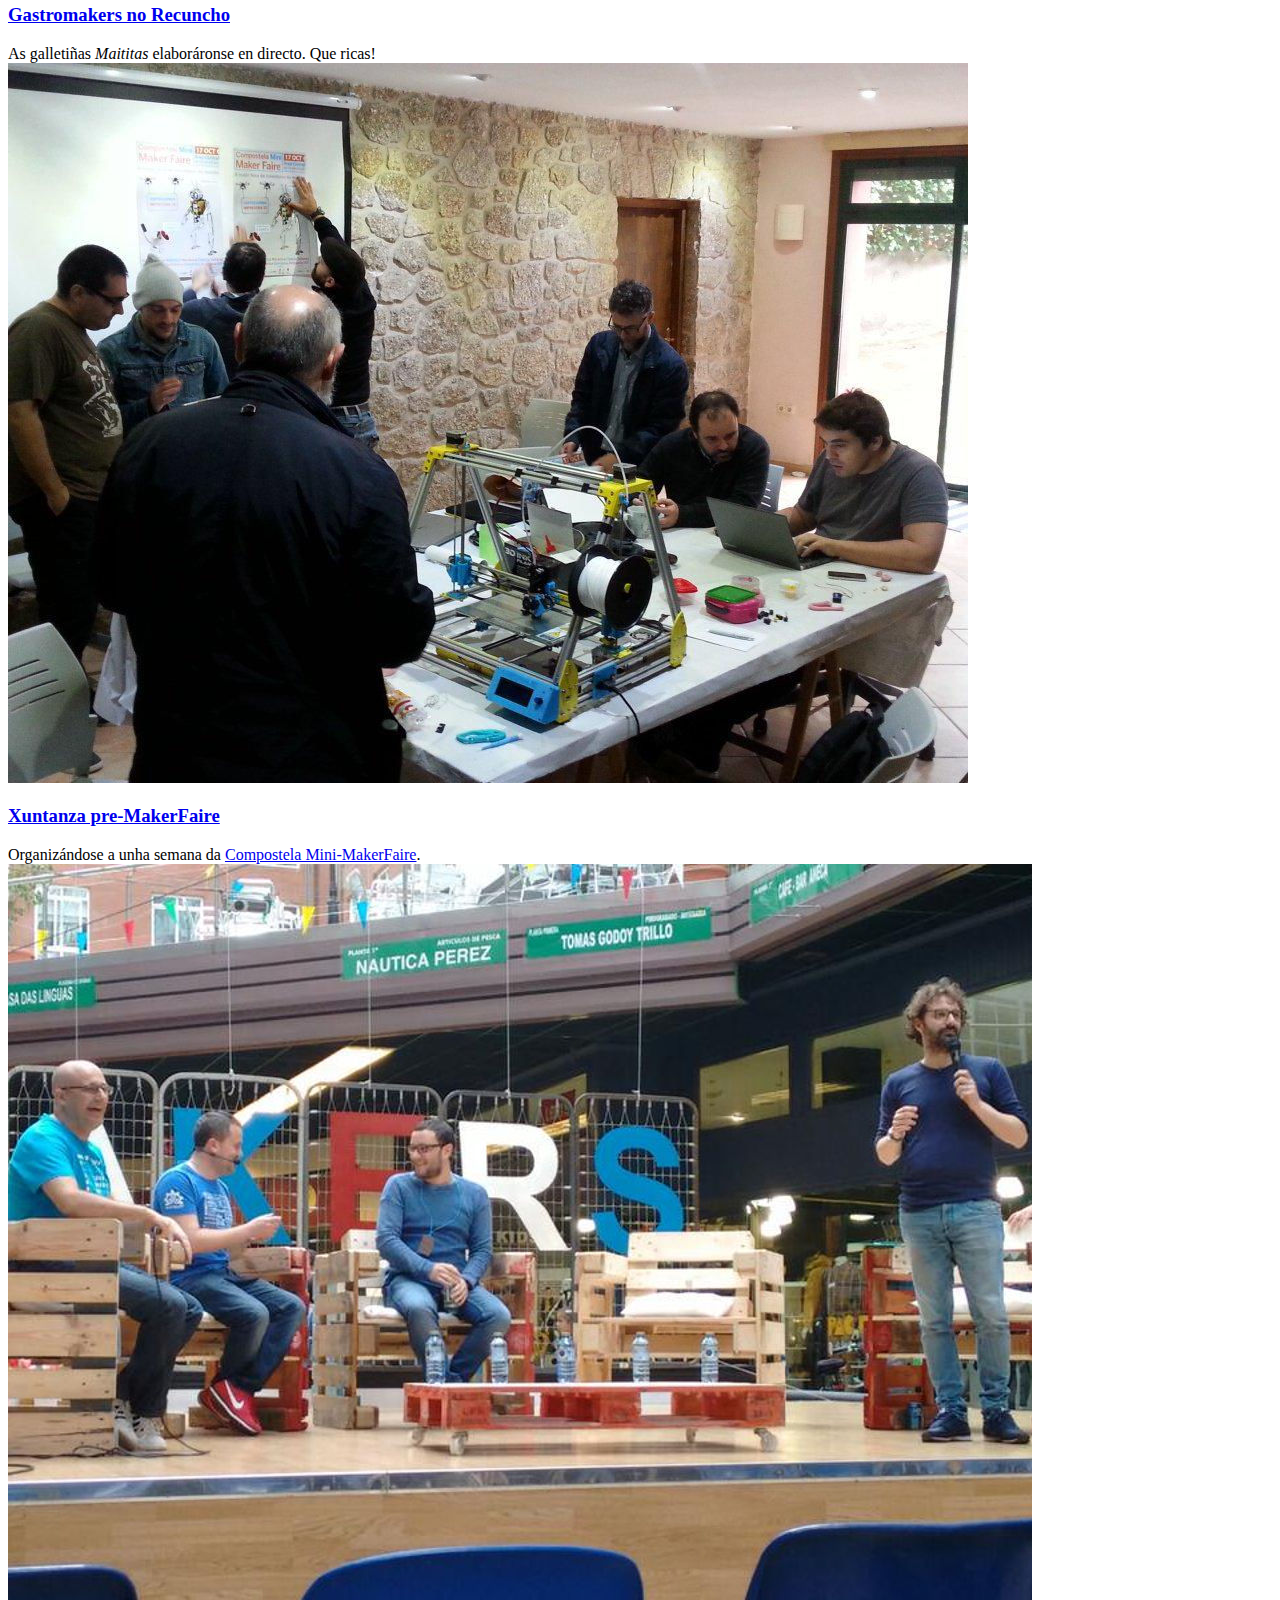
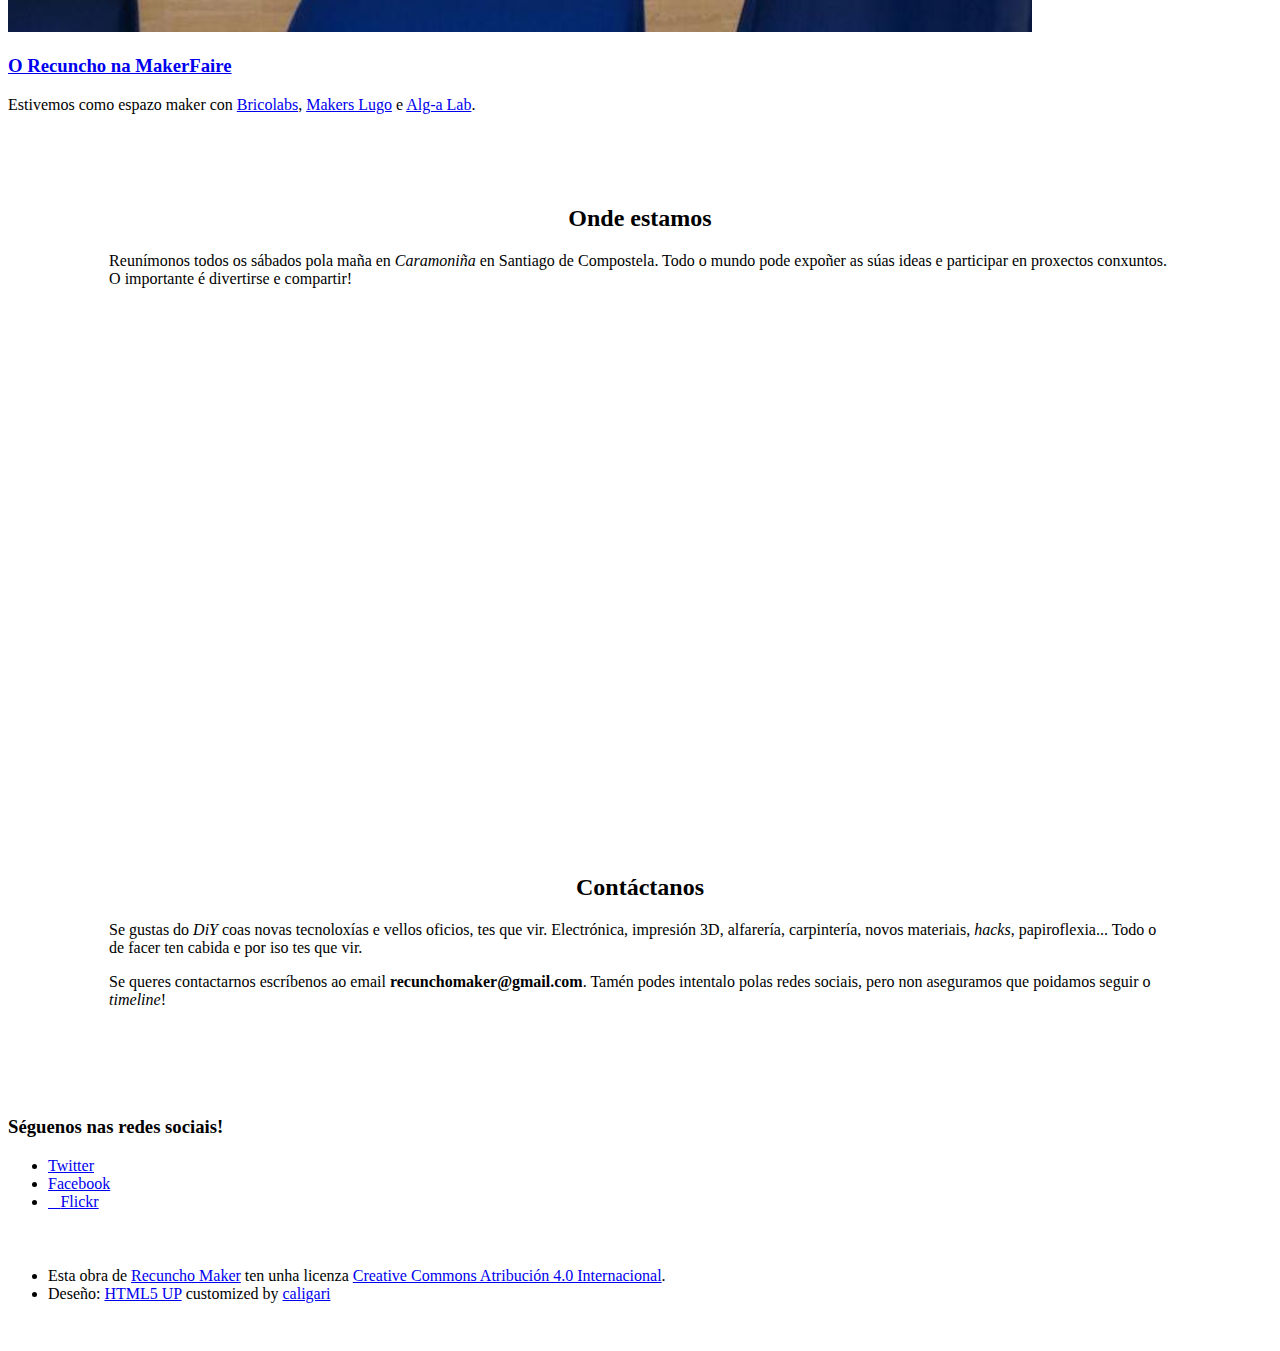
==== commit c12b98ba: "Engadido enlace Robik" ====
--- a/index.html
+++ b/index.html
@@ -49,6 +49,7 @@
 									<ul>
 										<li><a href="https://docs.google.com/presentation/d/1ckSF0W48lZRUOg3znnY5CTKBPLtAWGdrm28bY3Bswno/edit#slide=id.p">Doutor Maker</a></li>
 										<li><a href="https://github.com/RecunchoMaker/recunchomaker.github.io/wiki/Equipo-T">Equipo-T</a></li>
+										<li><a href="http://recunchomaker.org/robik">Robik</a></li>
 									</ul>
 								</li>
 								<li><a href="https://github.com/RecunchoMaker/recunchomaker.github.io/wiki#organizaci%C3%B3n" target="_blank">Asociación</a>
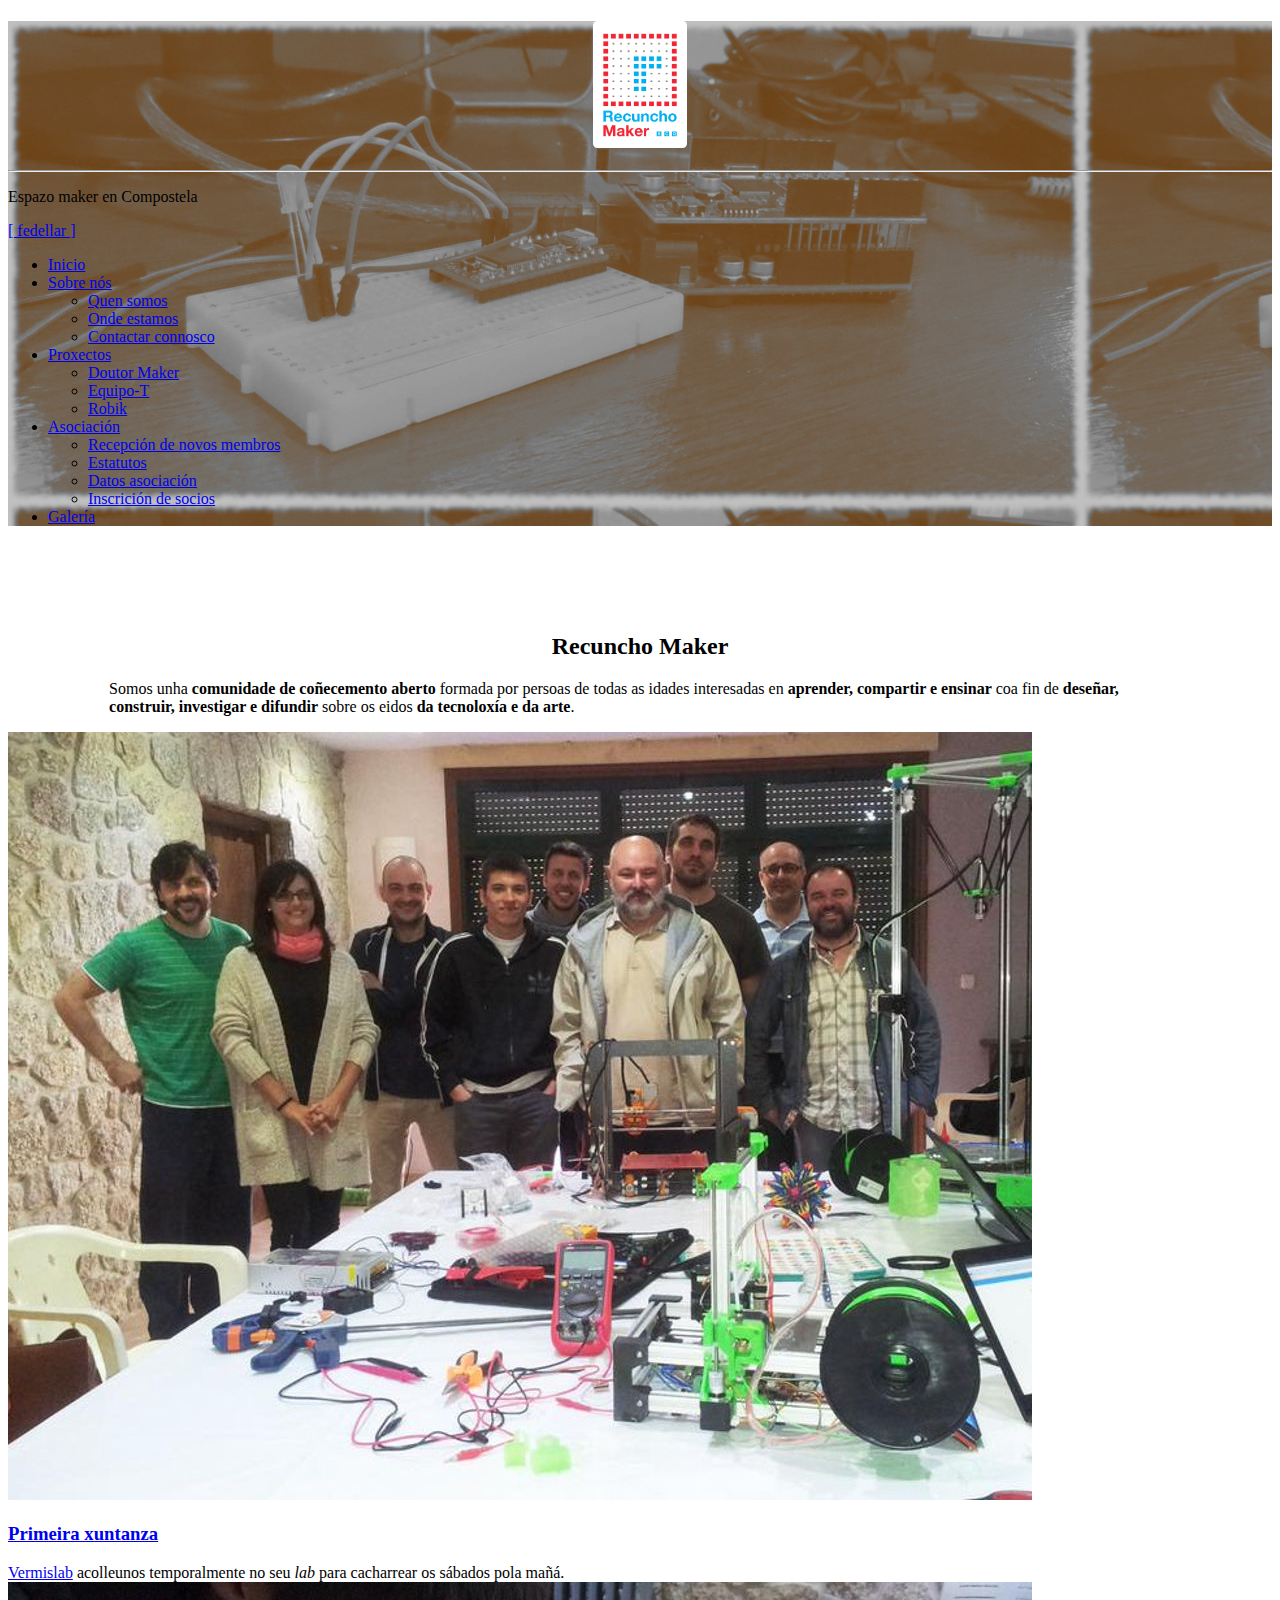
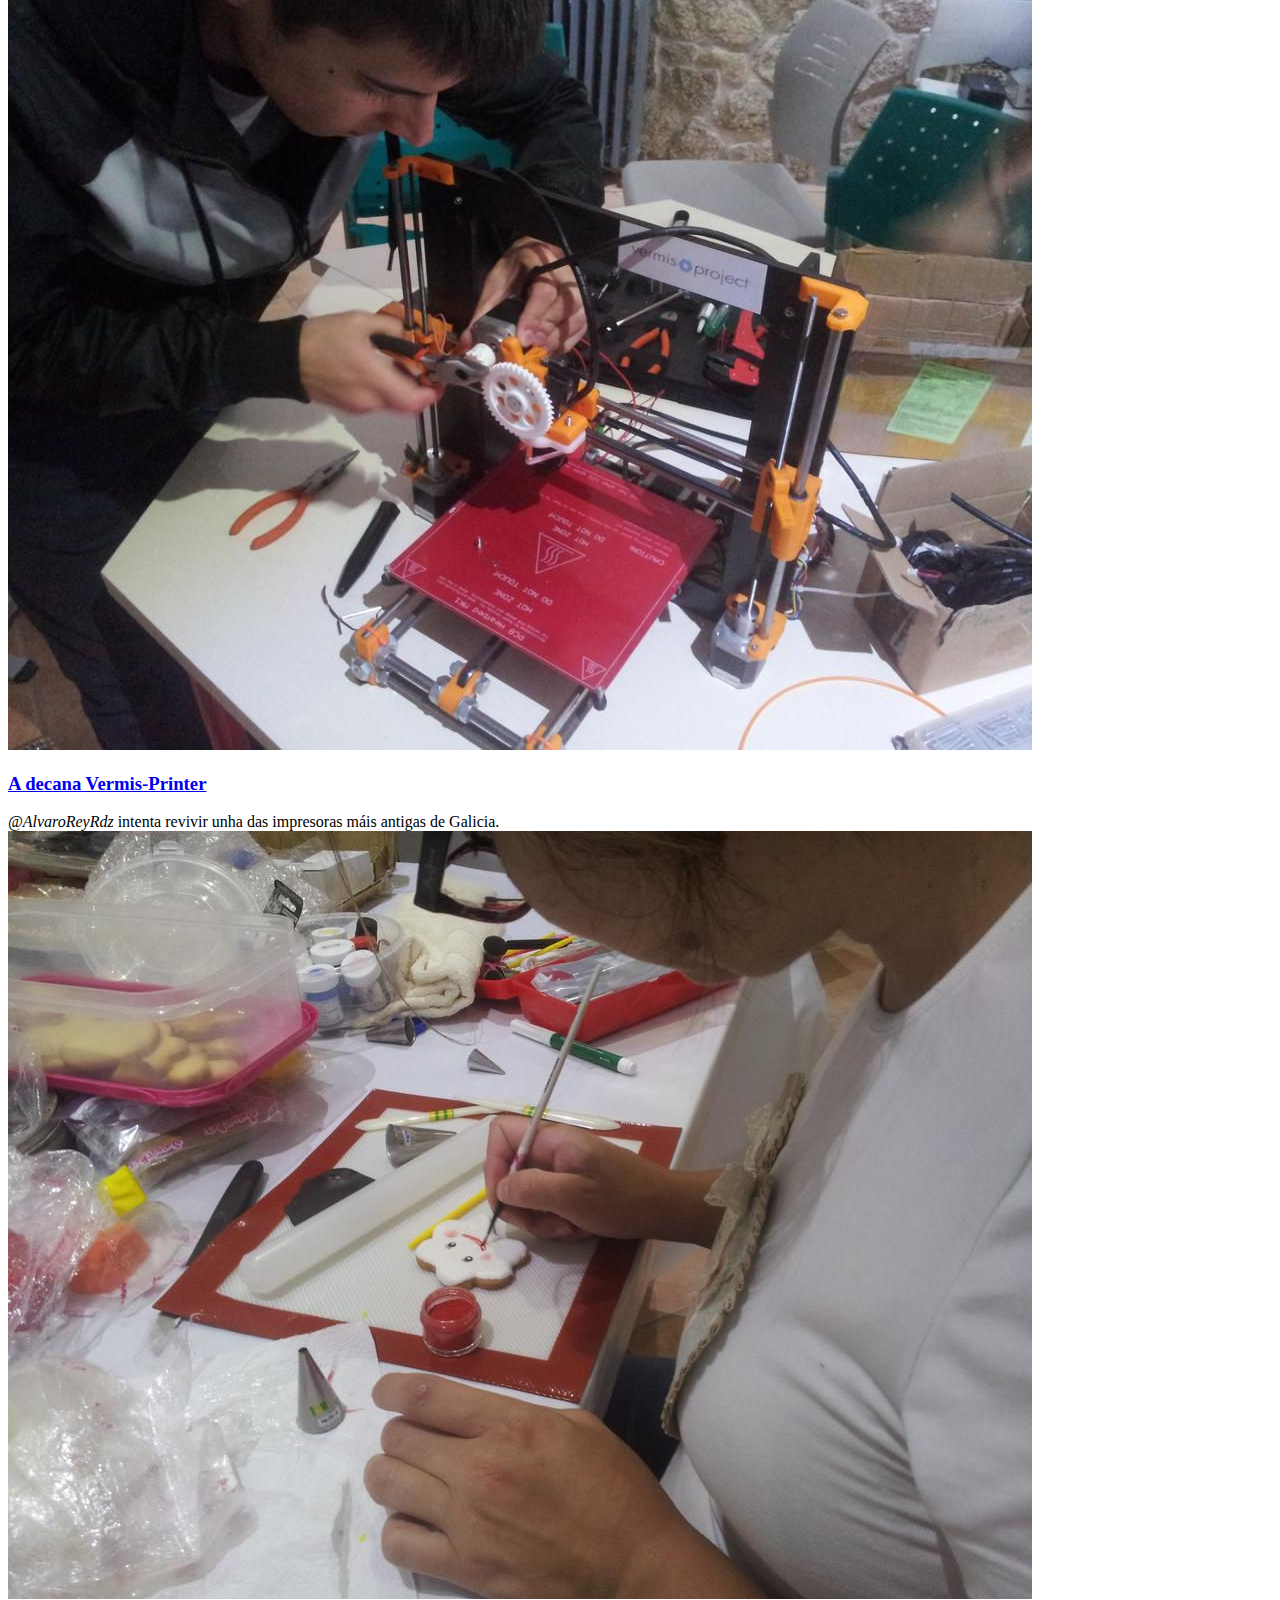
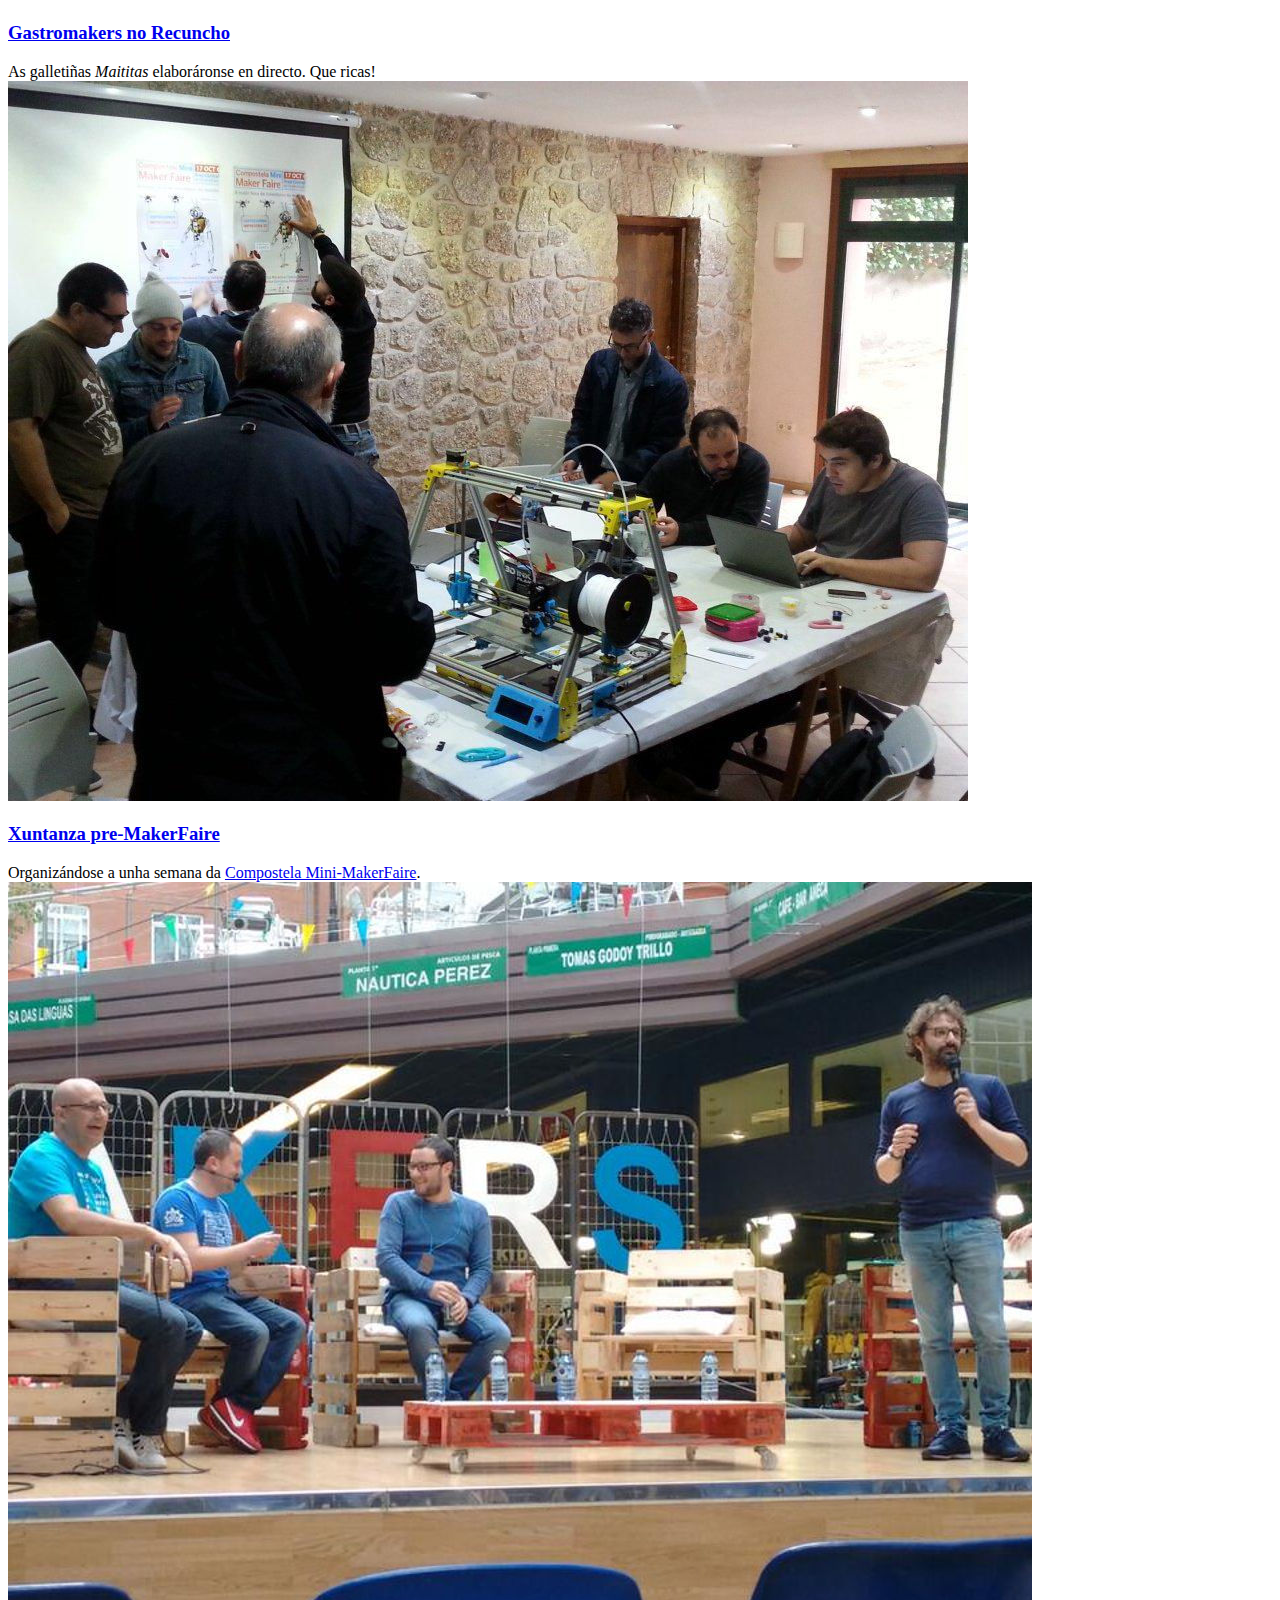
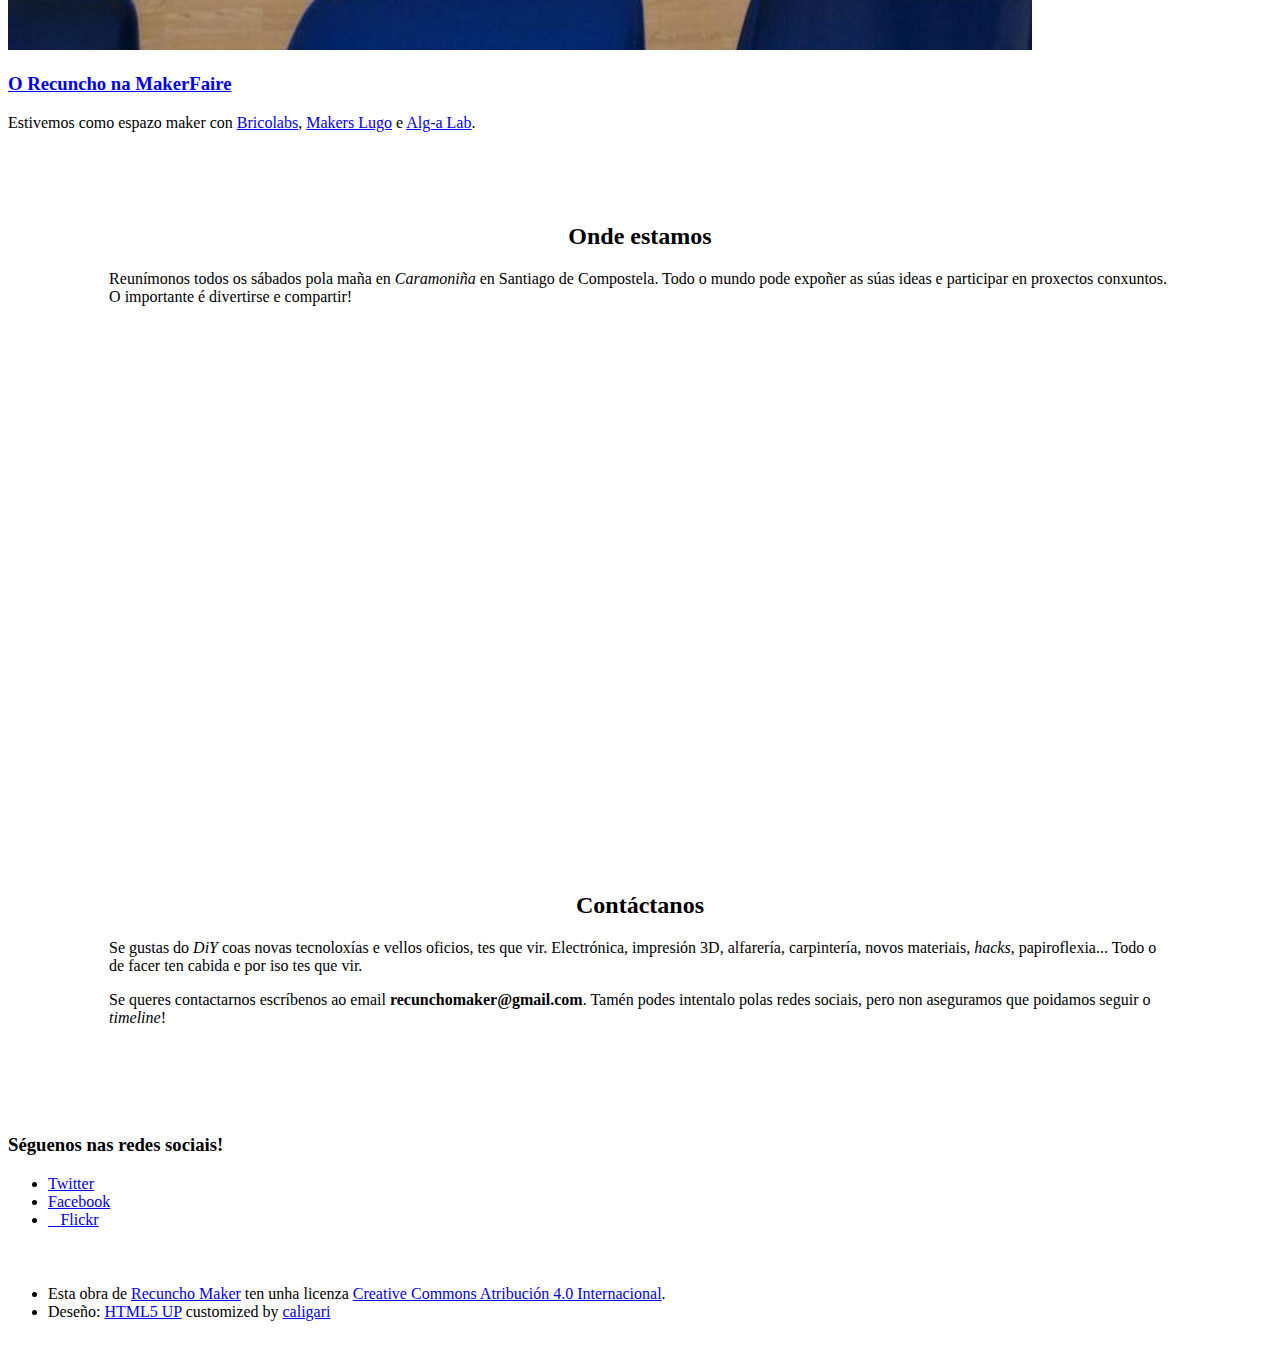
==== commit 768b8ed3: "Opción de menú aos datos de asociación." ====
--- a/index.html
+++ b/index.html
@@ -56,6 +56,7 @@
 									<ul>
 										<li><a href="https://github.com/RecunchoMaker/recunchomaker.github.io/wiki/Protocolo-Novos-Membros">Recepción de novos membros</a></li>
 										<li><a href="https://github.com/RecunchoMaker/recunchomaker.github.io/wiki/Estatutos">Estatutos</a></li>
+										<li><a href="https://github.com/RecunchoMaker/recunchomaker.github.io/wiki/Datos-Recuncho">Datos asociación</a></li>
 										<li><a href="https://docs.google.com/document/d/1k2TATbmWS9pJ77lSVPSJrVpGLh7Qyf-Sjhx6YQa4ltE/edit?usp=sharing">Inscrición de socios</a></li>
 									</ul>
 								</li>
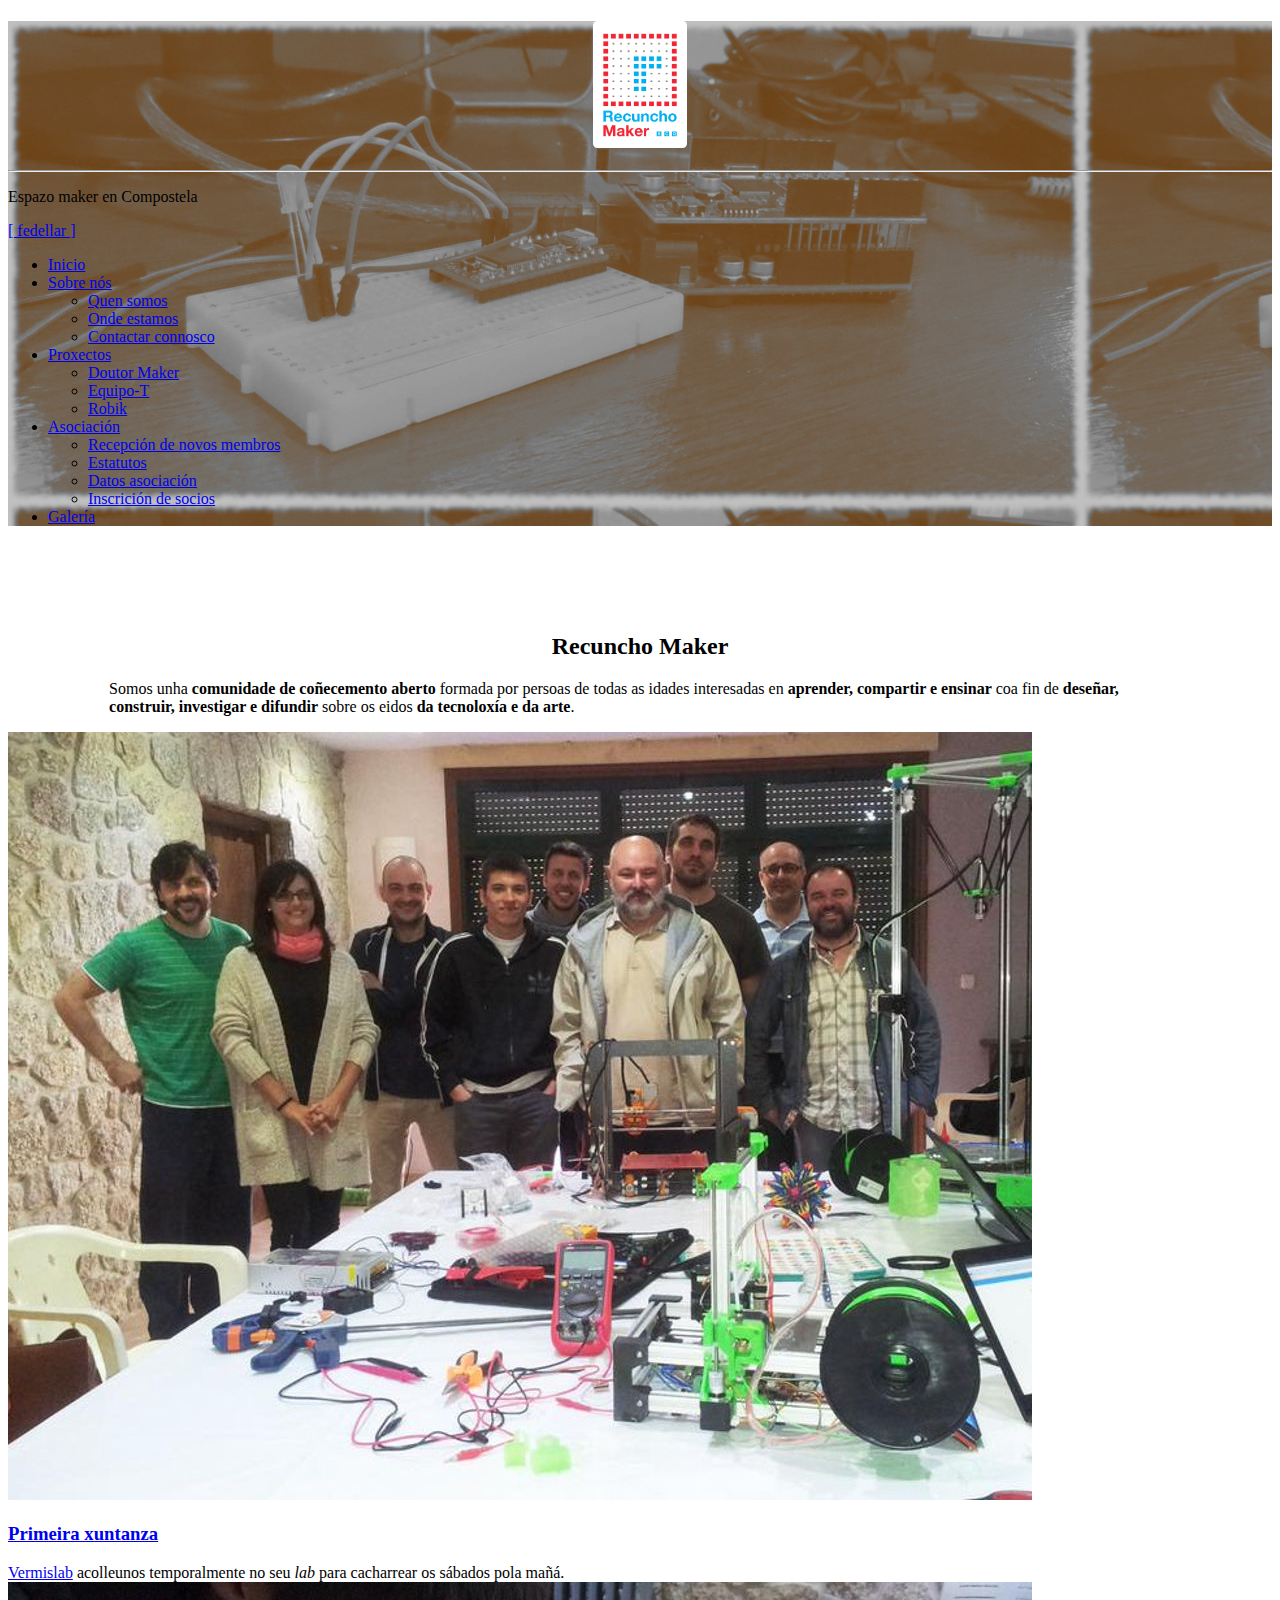
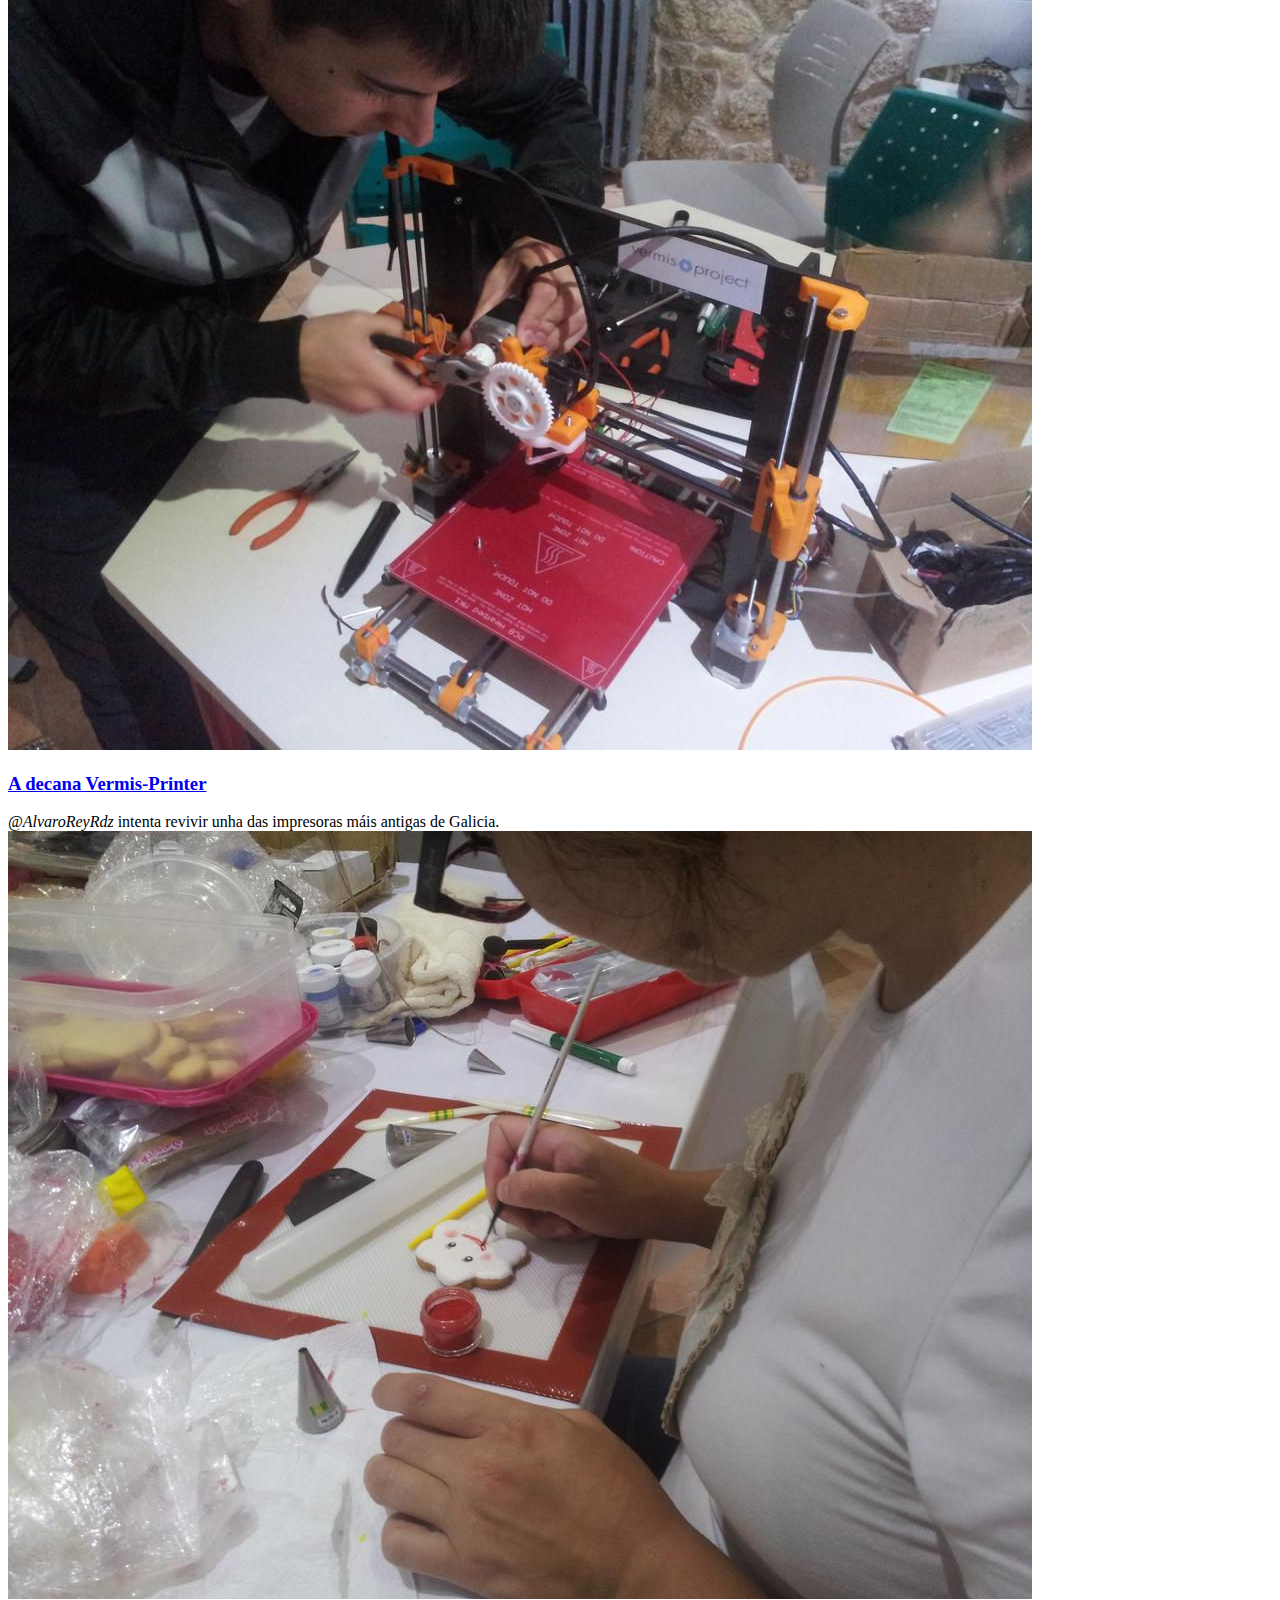
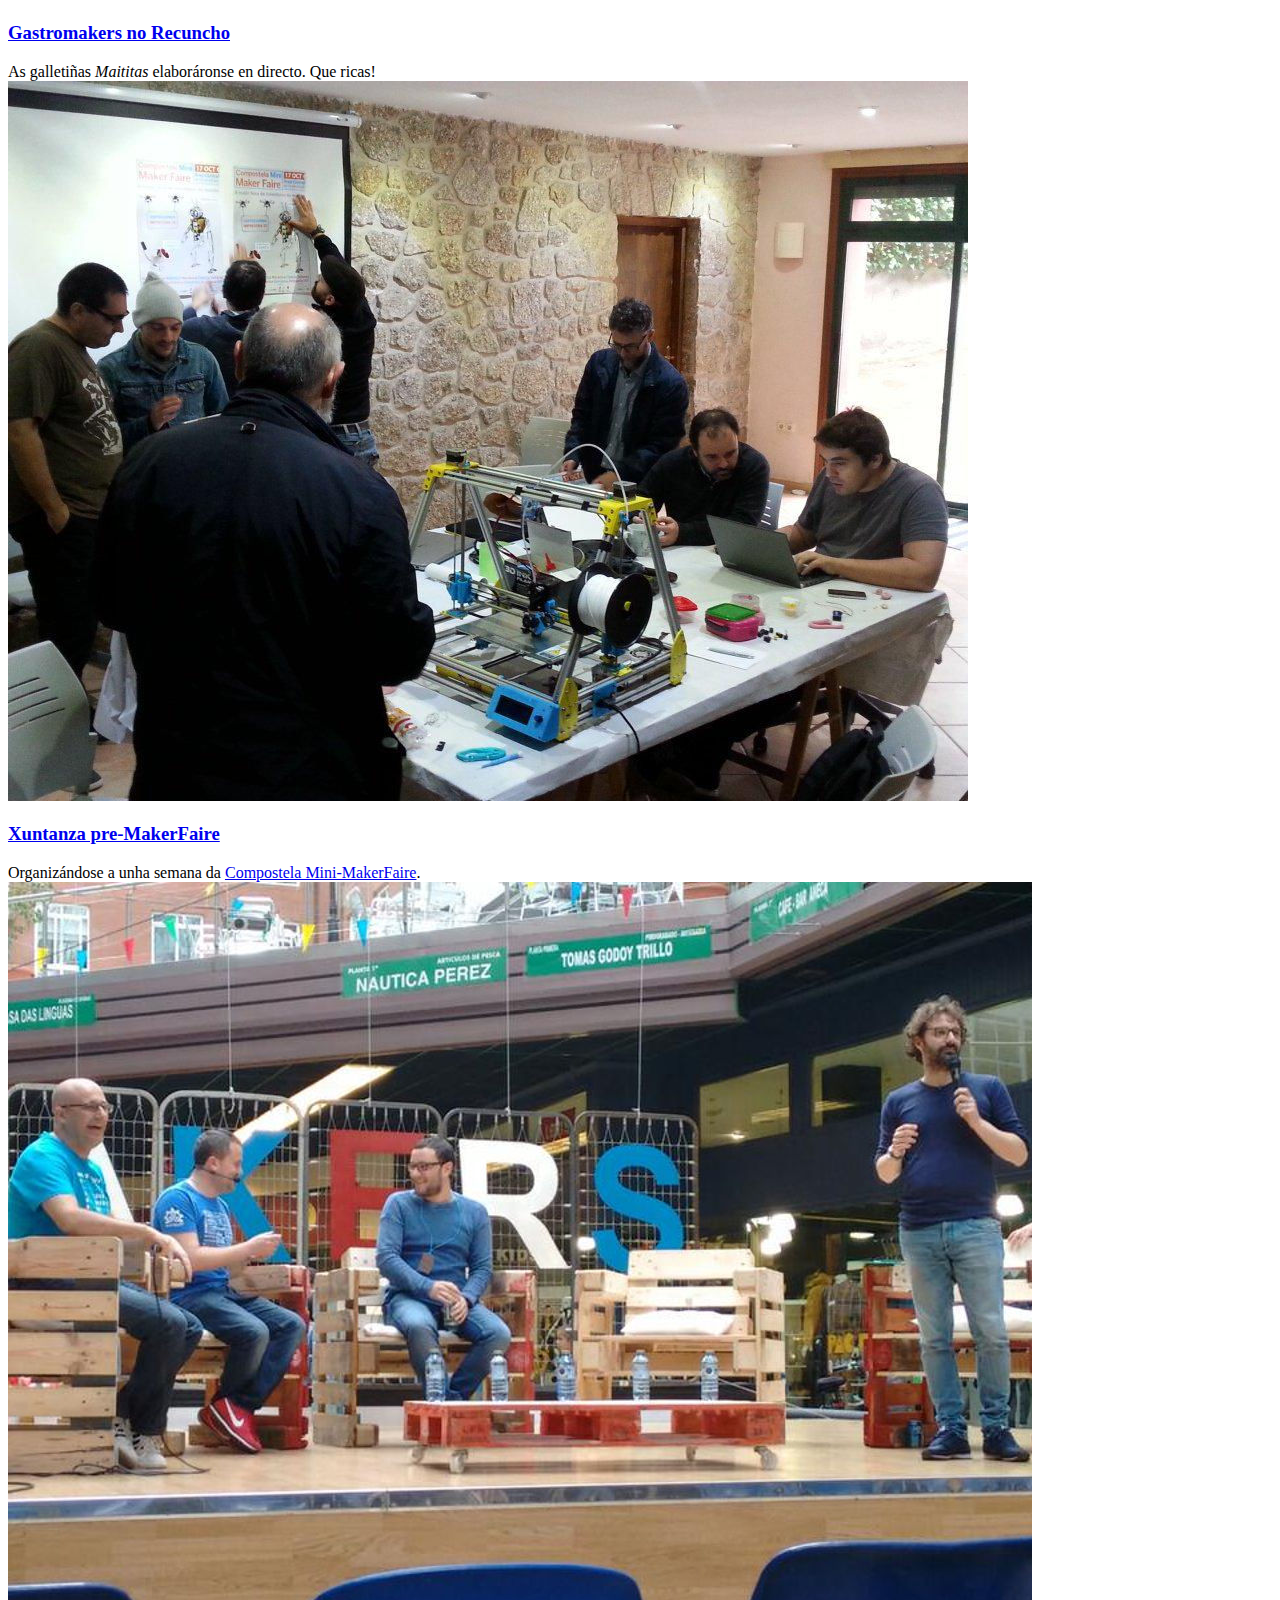
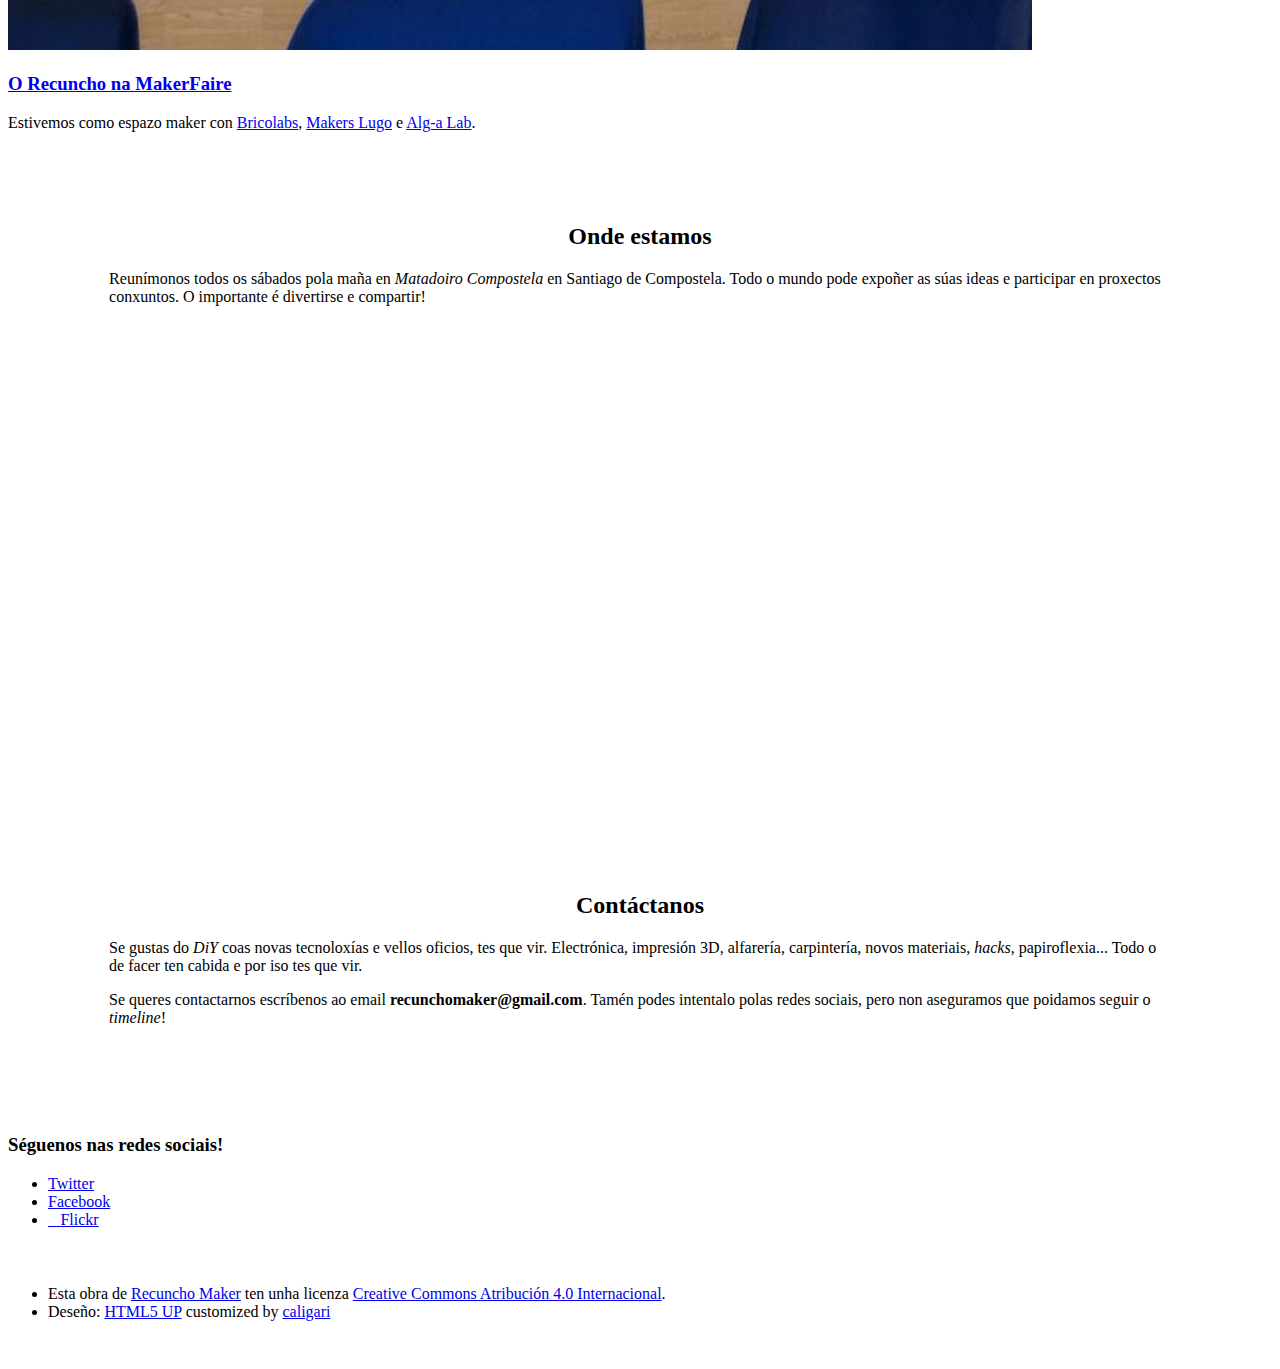
==== commit fd88bbfc: "Actualizado a la nueva localización, Matadoiro Compostela" ====
--- a/index.html
+++ b/index.html
@@ -130,12 +130,12 @@
 
 						<header>
 							<h2>Onde estamos</h2>
-							<p>Reunímonos todos os sábados pola maña en <em>Caramoniña </em> en Santiago de Compostela. Todo o mundo pode expoñer as súas ideas e participar en proxectos conxuntos. O importante é divertirse e compartir!</p>
+							<p>Reunímonos todos os sábados pola maña en <em>Matadoiro Compostela</em> en Santiago de Compostela. Todo o mundo pode expoñer as súas ideas e participar en proxectos conxuntos. O importante é divertirse e compartir!</p>
 						</header>
 
 						<article class="map">
                 <!-- Google Maps -->
-                <iframe src="https://www.google.com/maps/embed?pb=!1m18!1m12!1m3!1d1461.7307249120913!2d-8.539614341774879!3d42.884209994788755!2m3!1f0!2f0!3f0!3m2!1i1024!2i768!4f13.1!3m3!1m2!1s0xd2efe4ff26eb6d1%3A0x240ef5cb8c5c6d2e!2sR%C3%BAa+da+Caramoni%C3%B1a%2C+25%2C+15704+Santiago+de+Compostela%2C+A+Coru%C3%B1a%2C+Spain!5e0!3m2!1sen!2snl!4v1457596586724" width="600" height="450" frameborder="0" style="border:0" allowfullscreen></iframe>
+                <iframe src="https://www.google.com/maps/embed?pb=!1m18!1m12!1m3!1d730.8986555388309!2d-8.540603370759468!3d42.881399681410315!2m3!1f0!2f0!3f0!3m2!1i1024!2i768!4f13.1!3m3!1m2!1s0xd2efe45ecdd7fd5%3A0x28dcc8b129d40dcf!2sPraza+do+Matadoiro%2C+15703+Santiago+de+Compostela%2C+A+Coru%C3%B1a!5e0!3m2!1ses!2ses!4v1474030978956" width="600" height="450" frameborder="0" style="border:0" allowfullscreen></iframe>
 						</article>
 
 				</section>
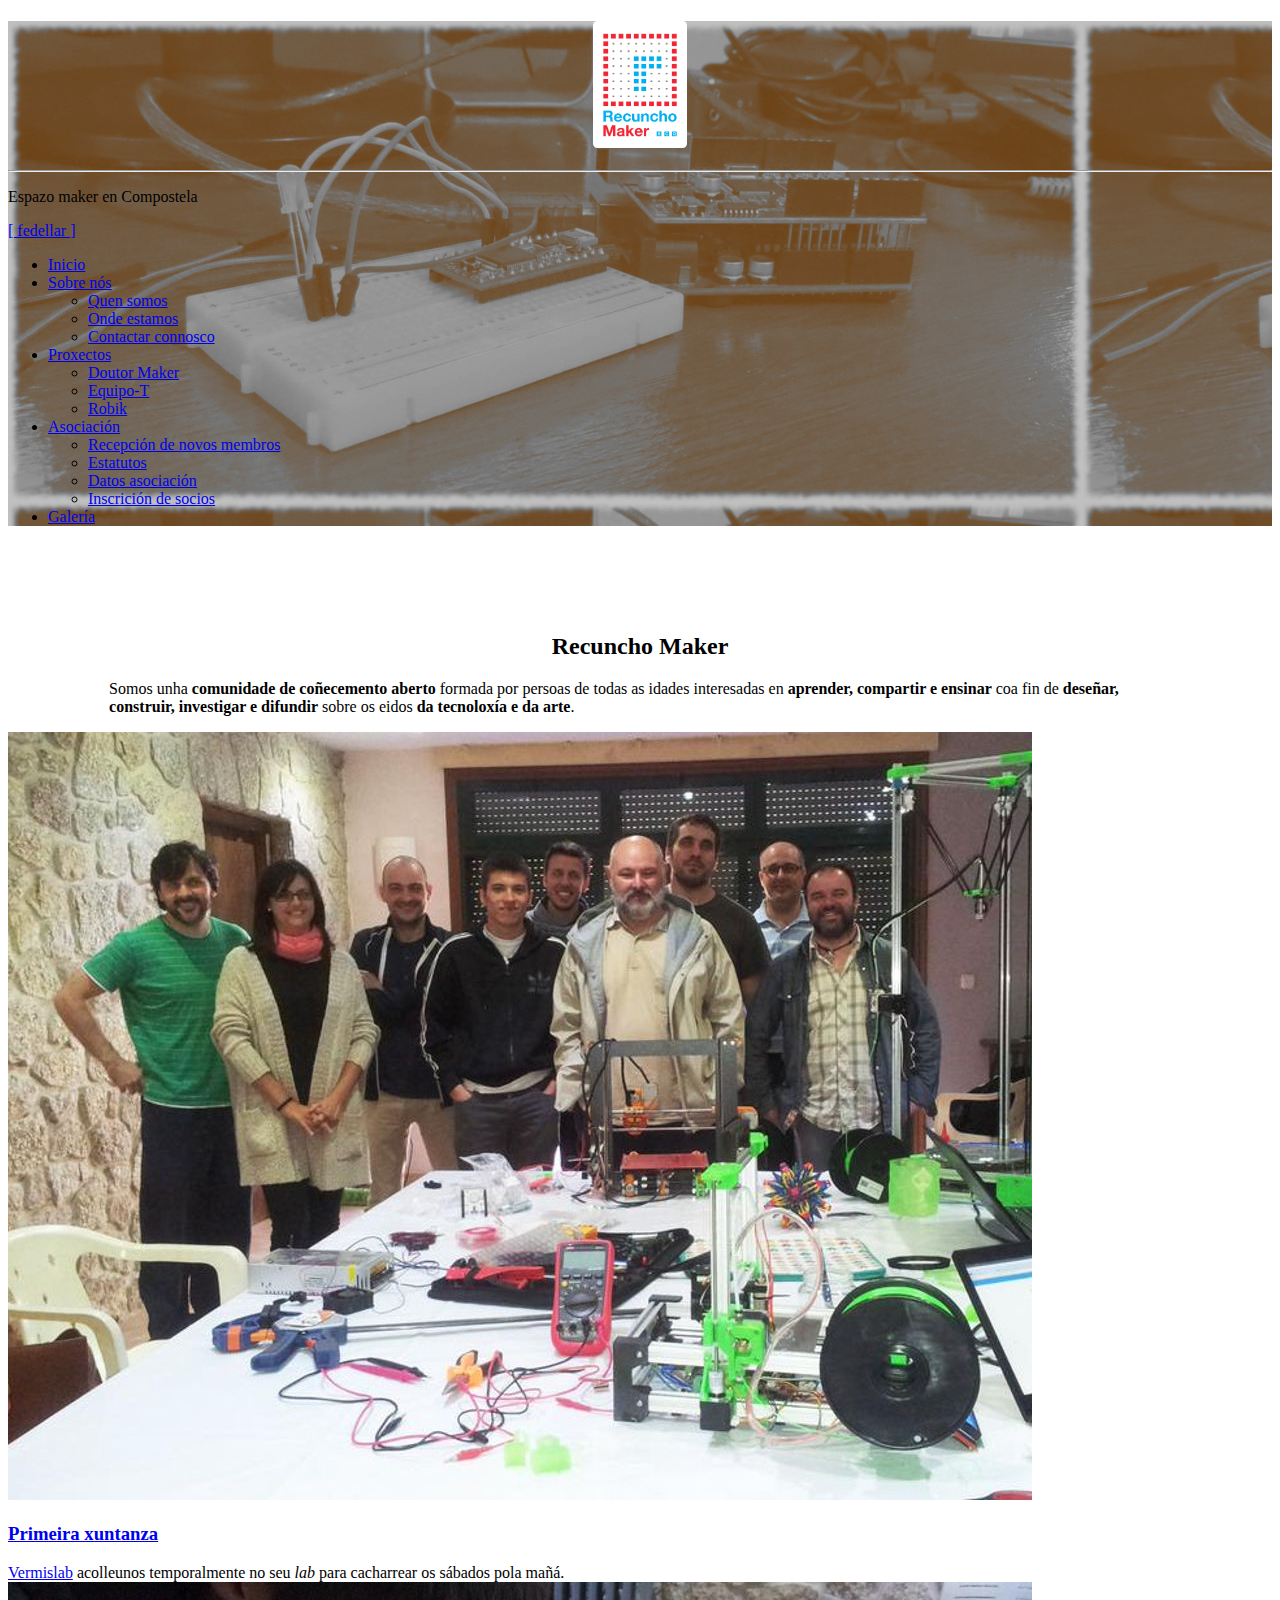
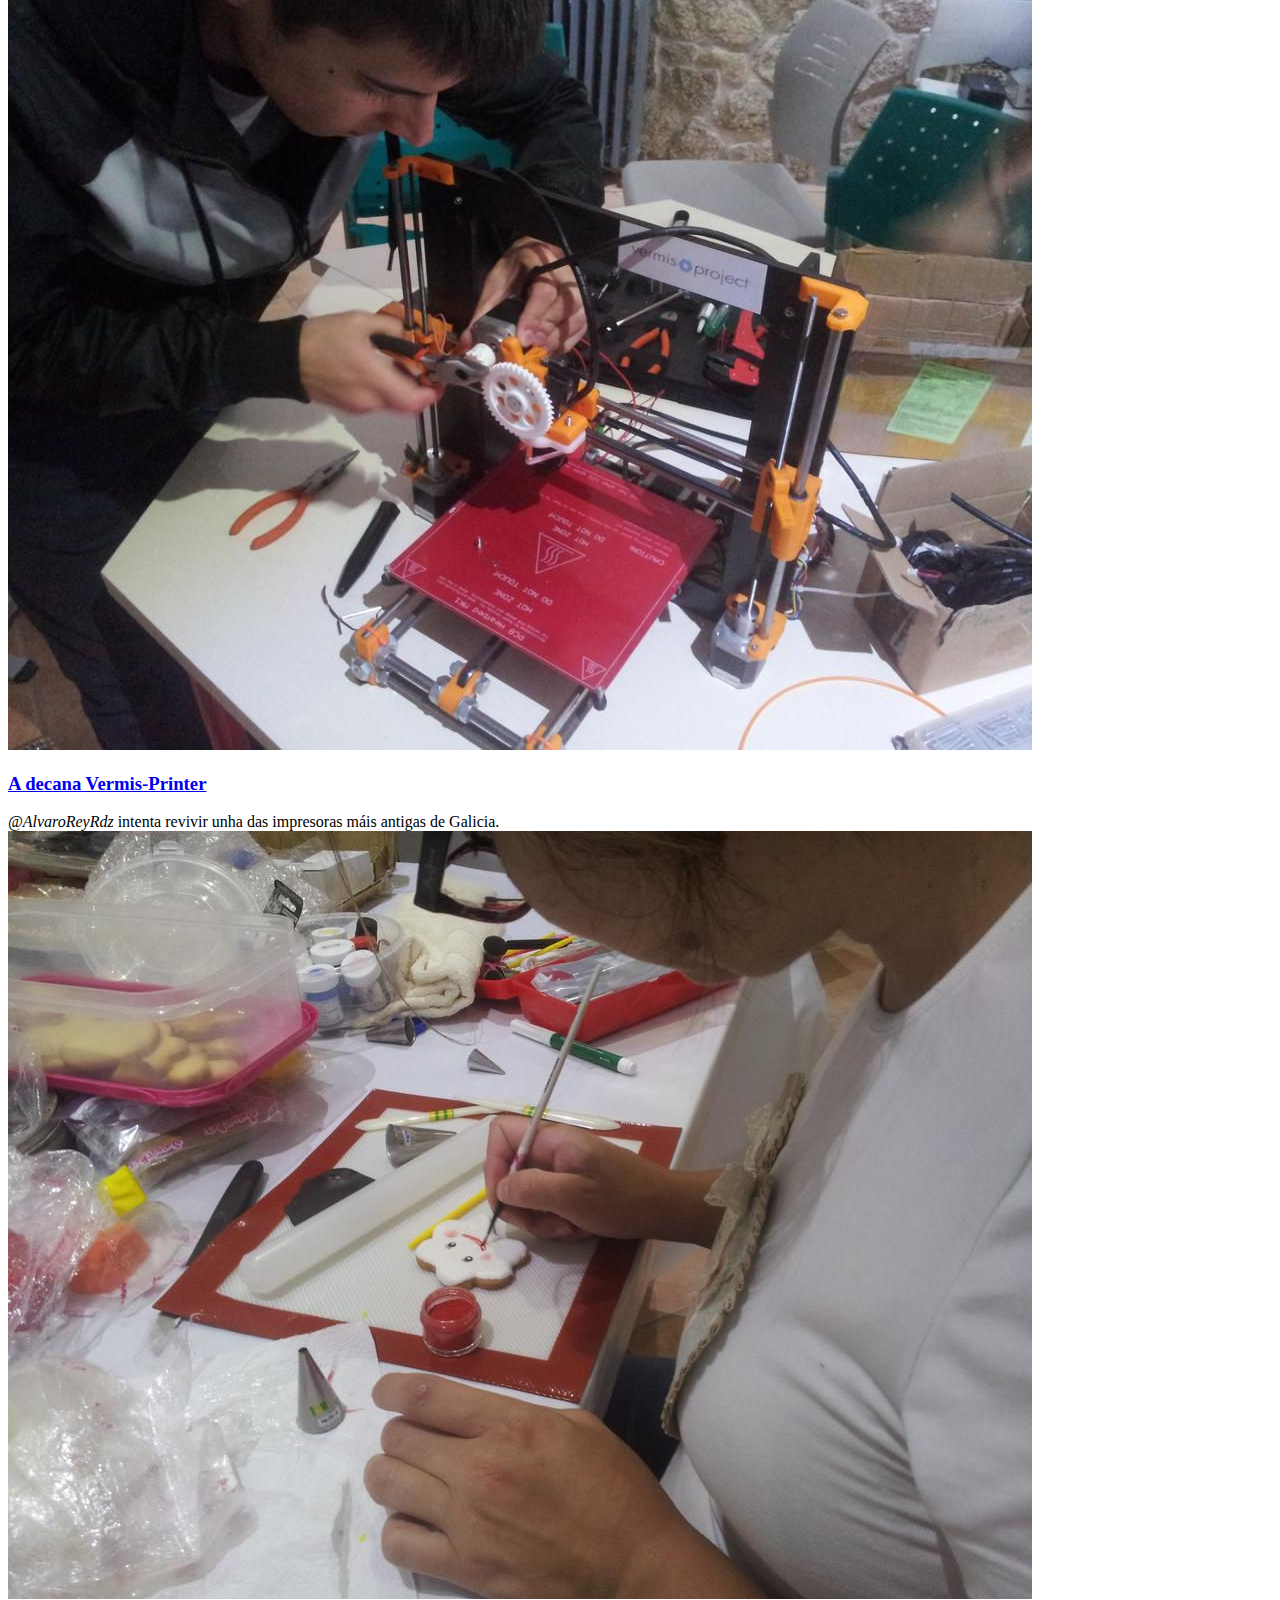
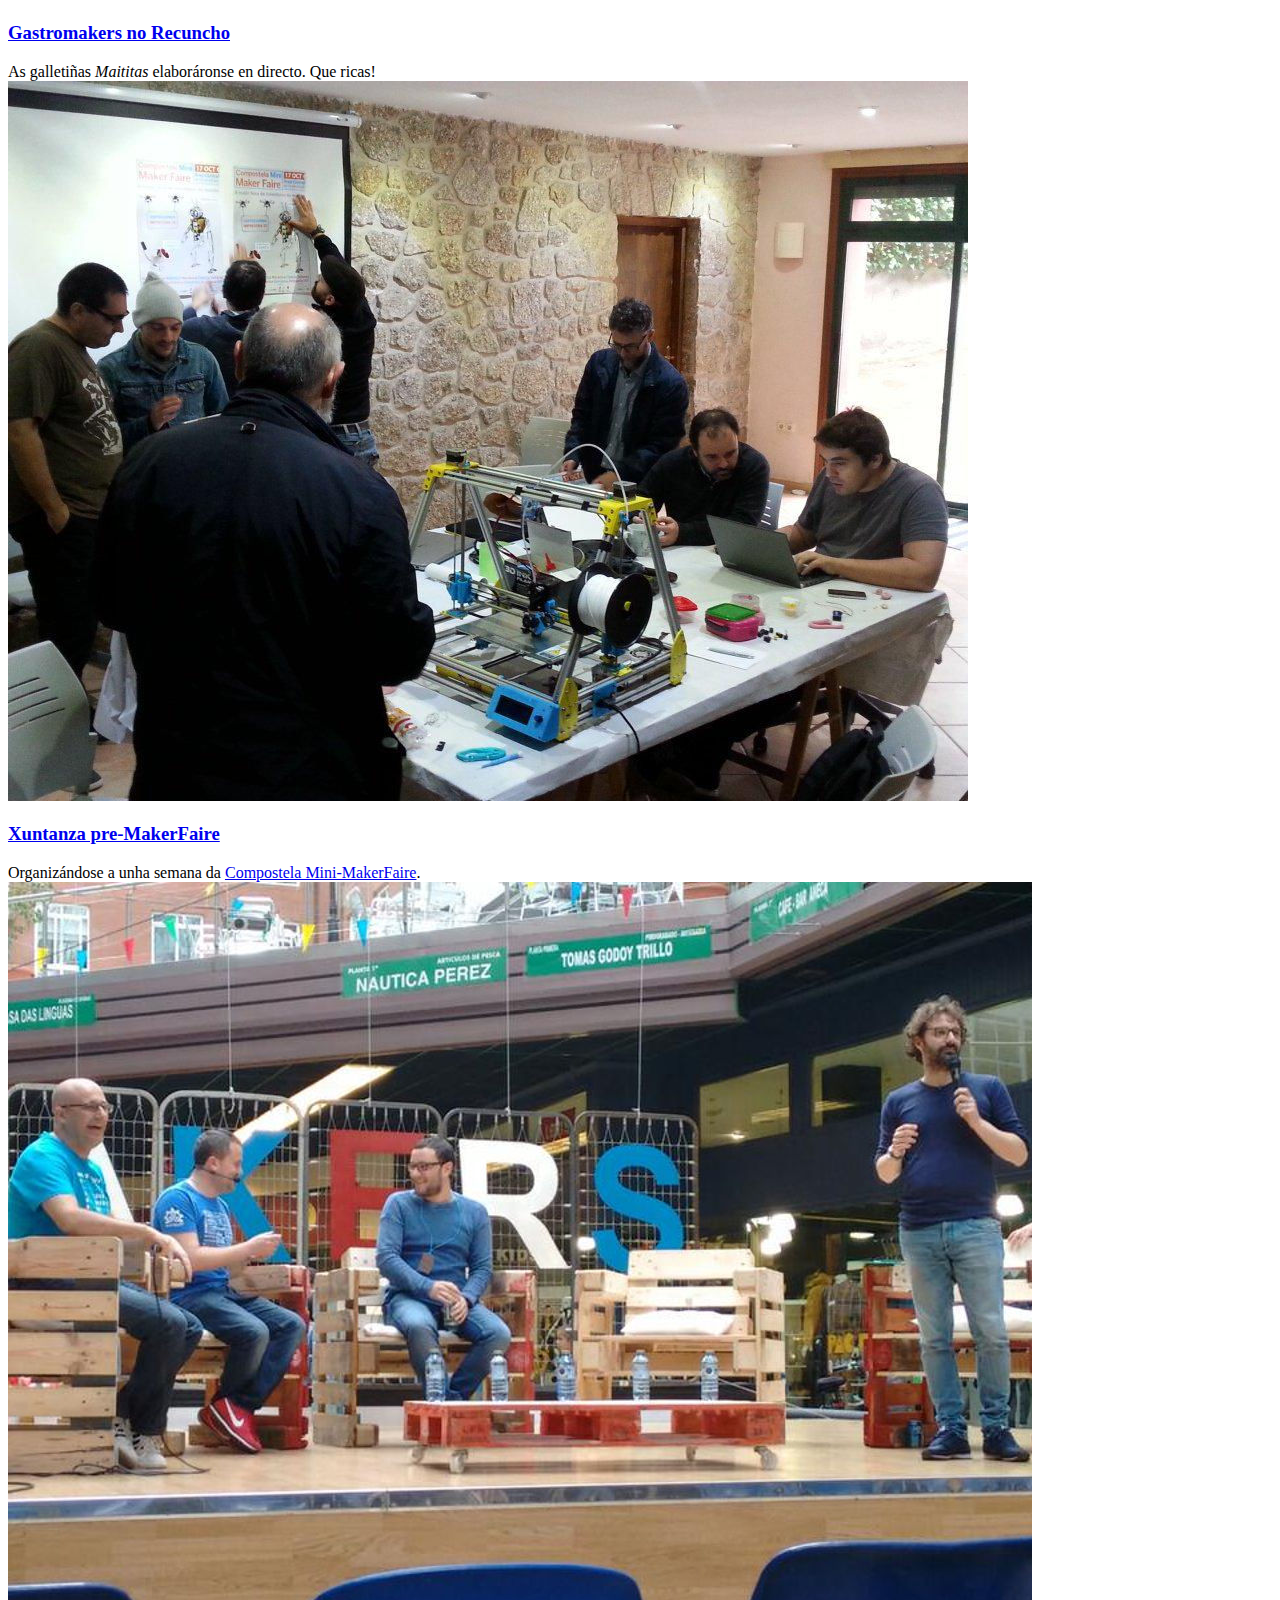
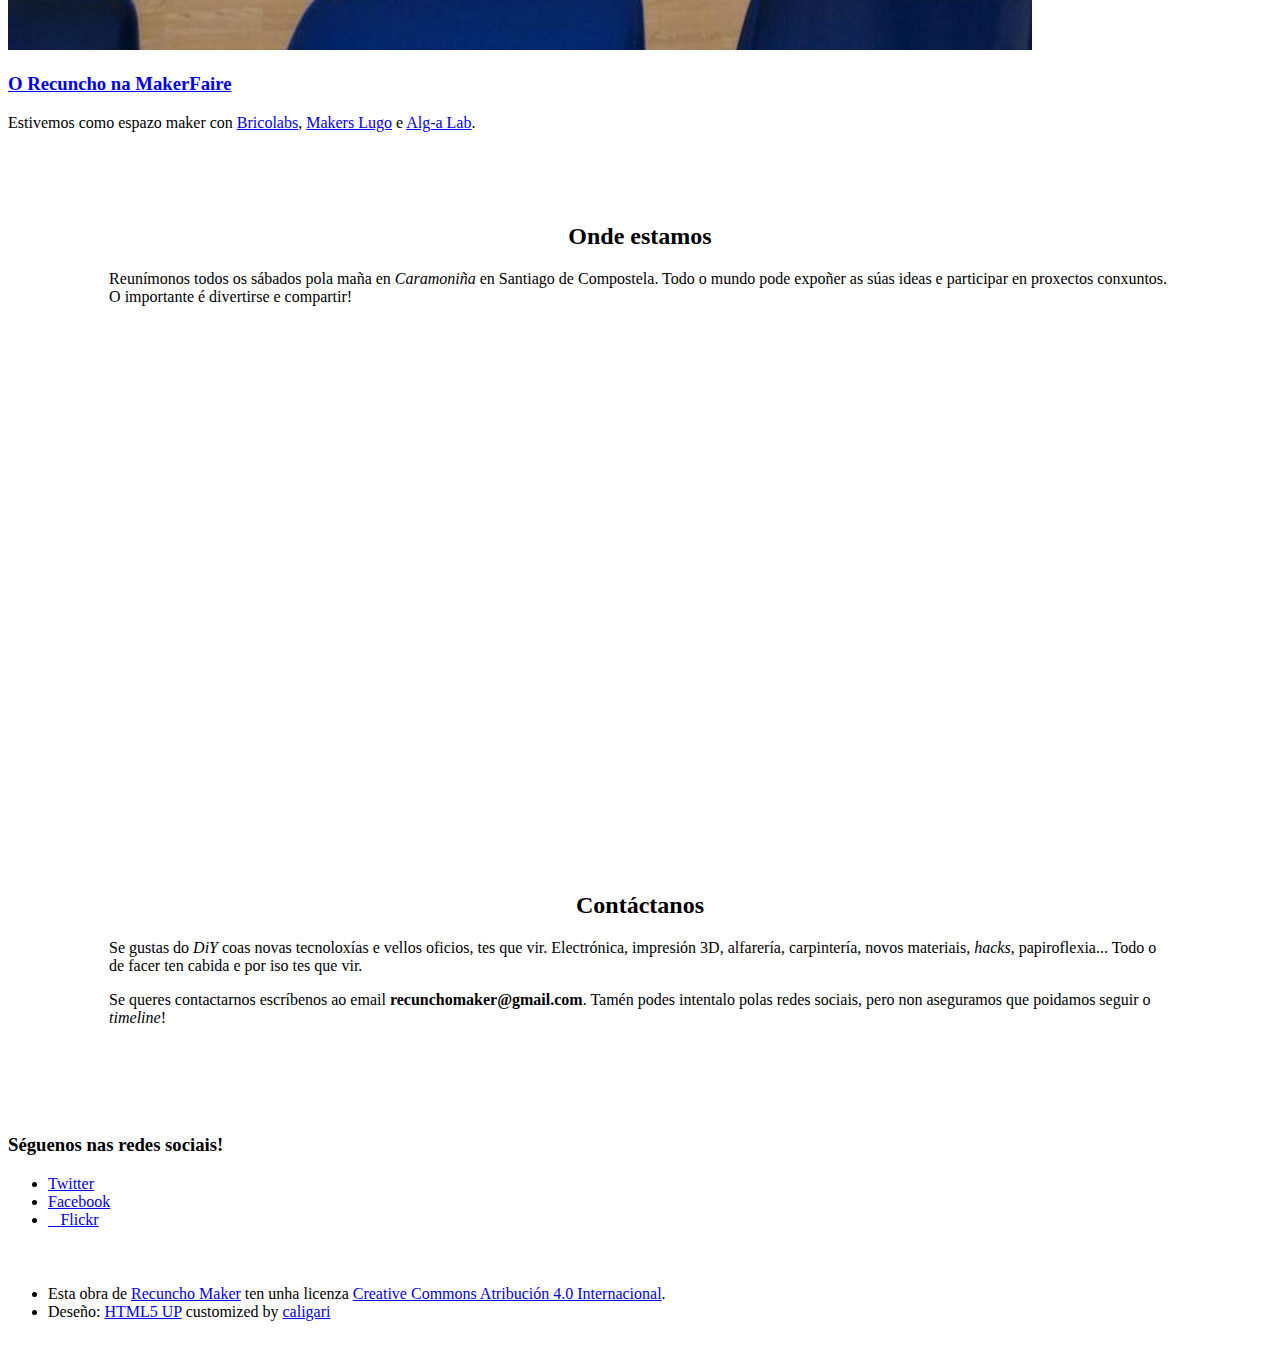
==== commit 60b1d905: "Revert "Actualizado a la nueva localización, Matadoiro Compostela"" ====
--- a/index.html
+++ b/index.html
@@ -130,12 +130,12 @@
 
 						<header>
 							<h2>Onde estamos</h2>
-							<p>Reunímonos todos os sábados pola maña en <em>Matadoiro Compostela</em> en Santiago de Compostela. Todo o mundo pode expoñer as súas ideas e participar en proxectos conxuntos. O importante é divertirse e compartir!</p>
+							<p>Reunímonos todos os sábados pola maña en <em>Caramoniña </em> en Santiago de Compostela. Todo o mundo pode expoñer as súas ideas e participar en proxectos conxuntos. O importante é divertirse e compartir!</p>
 						</header>
 
 						<article class="map">
                 <!-- Google Maps -->
-                <iframe src="https://www.google.com/maps/embed?pb=!1m18!1m12!1m3!1d730.8986555388309!2d-8.540603370759468!3d42.881399681410315!2m3!1f0!2f0!3f0!3m2!1i1024!2i768!4f13.1!3m3!1m2!1s0xd2efe45ecdd7fd5%3A0x28dcc8b129d40dcf!2sPraza+do+Matadoiro%2C+15703+Santiago+de+Compostela%2C+A+Coru%C3%B1a!5e0!3m2!1ses!2ses!4v1474030978956" width="600" height="450" frameborder="0" style="border:0" allowfullscreen></iframe>
+                <iframe src="https://www.google.com/maps/embed?pb=!1m18!1m12!1m3!1d1461.7307249120913!2d-8.539614341774879!3d42.884209994788755!2m3!1f0!2f0!3f0!3m2!1i1024!2i768!4f13.1!3m3!1m2!1s0xd2efe4ff26eb6d1%3A0x240ef5cb8c5c6d2e!2sR%C3%BAa+da+Caramoni%C3%B1a%2C+25%2C+15704+Santiago+de+Compostela%2C+A+Coru%C3%B1a%2C+Spain!5e0!3m2!1sen!2snl!4v1457596586724" width="600" height="450" frameborder="0" style="border:0" allowfullscreen></iframe>
 						</article>
 
 				</section>
